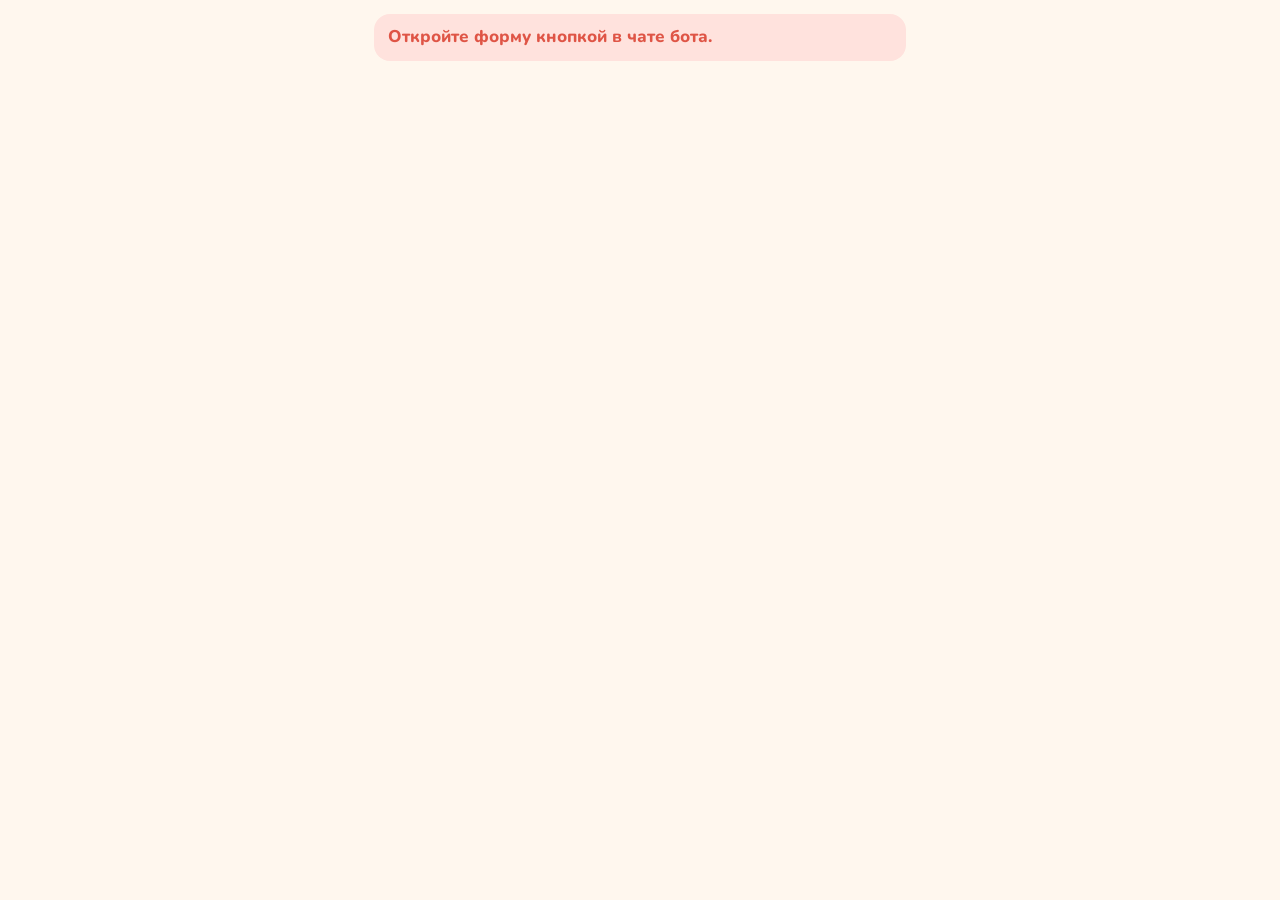
==== docs/app/index.html @ aac7a2fd "Publish the teacher app: fix .gitignore excluding docs/app The group app opened as GitHub Pages "404" ====
<!DOCTYPE html>
<html lang="ru">
<head>
  <meta charset="utf-8">
  <meta name="viewport" content="width=device-width, initial-scale=1, maximum-scale=1">
  <meta name="referrer" content="no-referrer">
  <meta name="robots" content="noindex">
  <title>Журнал группы</title>
  <link rel="preload" href="../assets/fonts/nunito-cyrillic-wght-normal.woff2" as="font" type="font/woff2" crossorigin>
  <link rel="stylesheet" href="../assets/style.css">
  <!-- common.js первым: он запоминает ссылку до того, как её увидит telegram-web-app.js -->
  <script src="../assets/common.js"></script>
  <script src="https://telegram.org/js/telegram-web-app.js"></script>
</head>
<body>
<div id="hubbar" class="hubbar hidden"><button type="button" id="hubback">← <span id="hubname"></span></button></div>
<main id="app"></main>
<!-- формы подключаются как части приложения (сами не запускаются) -->
<script>window.SB_HUB = true;</script>
<script src="../forms/attendance.js"></script>
<script src="../forms/weekly.js"></script>
<script src="../forms/exam.js"></script>
<script src="../forms/topic.js"></script>
<script src="app.js"></script>
</body>
</html>
---- docs/assets/style.css ----
/*
 * Стили всех форм — в одном файле.
 * Стиль: крупные «объёмные» кнопки, скруглённые карточки, тёплая светло-оранжевая палитра.
 * Все цвета и размеры — переменные ниже: их легко поменять под будущий дизайн из Figma.
 * Тёмная тема включается сама, если в Telegram тёмная тема.
 */

@font-face {
  font-family: "Nunito";
  src: url("fonts/nunito-cyrillic-wght-normal.woff2") format("woff2");
  font-weight: 200 1000;
  font-display: swap;
  unicode-range: U+0301, U+0400-045F, U+0490-0491, U+04B0-04B1, U+2116;
}
@font-face {
  font-family: "Nunito";
  src: url("fonts/nunito-latin-wght-normal.woff2") format("woff2");
  font-weight: 200 1000;
  font-display: swap;
  unicode-range: U+0000-00FF, U+0131, U+0152-0153, U+02BB-02BC, U+02C6, U+02DA, U+02DC, U+2000-206F, U+20AC, U+2122, U+2191, U+2193, U+2212;
}

:root {
  /* Палитра (светлая тема) */
  --bg: #fff7ee;
  --surface: #ffffff;
  --surface-2: #fff1e2;
  --line: #f2dfcb;
  --line-strong: #e6cbb0;
  --text: #3b2a1e;
  --muted: #9a8572;

  --accent: #ff9a3c;
  --accent-dark: #e5761a;
  --accent-soft: #ffe7cf;
  --accent-text: #ffffff;

  --ok: #4dba6a;      --ok-dark: #369552;      --ok-soft: #dcf4e2;
  --late: #ffc23d;    --late-dark: #dd9d12;    --late-soft: #fff1cc;
  --absent: #ff7a6b;  --absent-dark: #df5546;  --absent-soft: #ffe2dd;
  --excused: #5ab4f0; --excused-dark: #3a93cf; --excused-soft: #dbeffc;

  /* Формы и размеры */
  --radius: 16px;
  --radius-sm: 12px;
  --depth: 4px;               /* «толщина» объёмных кнопок */
  --tap: 54px;                /* минимальная высота кнопки — удобно пальцем */
  --font: "Nunito", -apple-system, "Segoe UI", Roboto, Arial, sans-serif;
  --size: 17px;
}

html[data-theme="dark"] {
  --bg: #1d1713;
  --surface: #29211b;
  --surface-2: #33291f;
  --line: #3e3128;
  --line-strong: #4d3d31;
  --text: #f8ede3;
  --muted: #b29e8b;
  --accent-dark: #c9630f;
  --accent-soft: #4a3220;
  --ok-soft: #1f3b27;
  --late-soft: #3f3418;
  --absent-soft: #43231f;
  --excused-soft: #1d3444;
}

* { box-sizing: border-box; -webkit-tap-highlight-color: transparent; }

html, body {
  margin: 0;
  padding: 0;
  background: var(--bg);
  color: var(--text);
  font-family: var(--font);
  font-size: var(--size);
  font-weight: 600;
  line-height: 1.35;
  -webkit-text-size-adjust: 100%;
}

main {
  max-width: 560px;
  margin: 0 auto;
  padding: 14px 14px 110px; /* снизу место под кнопку Telegram */
}

h1 { font-size: 24px; font-weight: 900; margin: 2px 0 4px; letter-spacing: -0.2px; }
h2 { font-size: 15px; font-weight: 800; margin: 20px 0 8px; color: var(--muted);
     text-transform: uppercase; letter-spacing: 0.6px; }
p { margin: 6px 0; }

.hint { color: var(--muted); font-size: 14px; font-weight: 600; }
.hidden { display: none !important; }
.ok { color: var(--ok-dark); }
.warn { color: var(--late-dark); }
.bad { color: var(--absent-dark); }

/* ---------- шапка ---------- */
.topbar { display: flex; align-items: center; gap: 10px; margin-bottom: 12px; }
.topbar .grow { flex: 1; min-width: 0; }
.group-chip {
  display: inline-flex; align-items: center; gap: 6px;
  padding: 4px 12px; border-radius: 999px;
  background: var(--accent-soft); color: var(--accent-dark);
  font-weight: 800; font-size: 14px;
}
.icon-btn {
  width: 44px; height: 44px; flex: none;
  border: 2px solid var(--line); border-bottom-width: var(--depth); border-radius: var(--radius-sm);
  background: var(--surface); color: var(--muted);
  font: inherit; font-size: 22px; font-weight: 900; cursor: pointer;
}
.icon-btn:active { transform: translateY(2px); border-bottom-width: 2px; }

/* ---------- полоса прогресса ---------- */
.progress {
  position: relative; height: 16px; border-radius: 999px;
  background: var(--line); overflow: hidden;
}
.progress > span {
  position: absolute; left: 0; top: 0; bottom: 0;
  border-radius: 999px; background: var(--accent);
  transition: width 0.35s ease;
}
.progress > span::after { /* блик сверху полосы */
  content: ""; position: absolute; left: 8px; right: 8px; top: 4px; height: 4px;
  border-radius: 999px; background: rgba(255, 255, 255, 0.35);
}
.progress-label { display: flex; justify-content: space-between; font-size: 14px; color: var(--muted);
                  font-weight: 800; margin: 6px 2px 0; }

/* ---------- карточки ---------- */
.card {
  background: var(--surface);
  border: 2px solid var(--line); border-bottom-width: var(--depth);
  border-radius: var(--radius);
  padding: 14px;
  margin-bottom: 10px;
}
.card.soft { background: var(--surface-2); }
.row { display: flex; justify-content: space-between; align-items: center; gap: 8px;
       padding: 6px 0; border-bottom: 2px solid var(--line); }
.row:last-child { border-bottom: 0; }
.row .label { flex: 1; }
.row .value { text-align: right; font-weight: 800; }

/* ---------- объёмные кнопки ---------- */
.btn {
  display: flex; align-items: center; justify-content: center; gap: 8px;
  width: 100%; min-height: var(--tap);
  padding: 10px 16px;
  border: 0; border-bottom: var(--depth) solid var(--accent-dark); border-radius: var(--radius);
  background: var(--accent); color: var(--accent-text);
  font: inherit; font-weight: 900; font-size: 16px; letter-spacing: 0.6px; text-transform: uppercase;
  cursor: pointer; transition: transform 0.06s;
}
.btn:active { transform: translateY(2px); border-bottom-width: 2px; margin-bottom: 2px; }
.btn.ghost {
  background: var(--surface); color: var(--accent-dark);
  border: 2px solid var(--line); border-bottom-width: var(--depth);
}
.btn.small { min-height: 42px; font-size: 14px; width: auto; padding: 6px 14px; }
.btn[disabled] { background: var(--line); border-bottom-color: var(--line-strong); color: var(--muted); }

/* ---------- выбор (вариант ответа, ученик, дата) ---------- */
.choice {
  display: flex; align-items: center; gap: 12px;
  width: 100%; min-height: var(--tap);
  padding: 10px 14px; margin-bottom: 10px;
  background: var(--surface); color: var(--text);
  border: 2px solid var(--line); border-bottom-width: var(--depth); border-radius: var(--radius);
  font: inherit; text-align: left; cursor: pointer;
  transition: transform 0.06s, background 0.15s, border-color 0.15s;
}
.choice:active { transform: translateY(2px); border-bottom-width: 2px; margin-bottom: 12px; }
a.choice { text-decoration: none; }
.choice.selected {
  background: var(--accent-soft); border-color: var(--accent); border-bottom-color: var(--accent-dark);
  color: var(--text);
}
.choice .grow { flex: 1; min-width: 0; }
.choice .sub { display: block; font-size: 13px; color: var(--muted); font-weight: 700; }
.choice.missing { animation: shake 0.35s; border-color: var(--absent); }

/* «сигнал» 0–3: четыре столбика разной высоты */
.bars { display: inline-flex; align-items: flex-end; gap: 3px; height: 22px; flex: none; }
.bars i { display: block; width: 6px; border-radius: 3px; background: var(--line-strong); }
.bars i:nth-child(1) { height: 7px; } .bars i:nth-child(2) { height: 12px; }
.bars i:nth-child(3) { height: 17px; } .bars i:nth-child(4) { height: 22px; }
.bars.v0 i:nth-child(-n+1), .bars.v1 i:nth-child(-n+2),
.bars.v2 i:nth-child(-n+3), .bars.v3 i:nth-child(-n+4) { background: var(--accent); }

/* аватар с первой буквой имени */
.avatar {
  width: 40px; height: 40px; flex: none; border-radius: 50%;
  display: flex; align-items: center; justify-content: center;
  font-weight: 900; font-size: 18px; color: #fff;
  border-bottom: 3px solid rgba(0, 0, 0, 0.15);
}

/* пилюля статуса */
.pill {
  flex: none; display: inline-flex; align-items: center; justify-content: center;
  min-width: 108px; padding: 7px 10px; border-radius: 999px;
  font-size: 13px; font-weight: 900; letter-spacing: 0.3px; text-transform: uppercase;
  border-bottom: 3px solid transparent;
}
.pill.present { background: var(--ok); border-bottom-color: var(--ok-dark); color: #fff; }
.pill.late    { background: var(--late); border-bottom-color: var(--late-dark); color: #4a3500; }
.pill.absent  { background: var(--absent); border-bottom-color: var(--absent-dark); color: #fff; }
.pill.excused { background: var(--excused); border-bottom-color: var(--excused-dark); color: #fff; }
.pill.done    { background: var(--ok-soft); color: var(--ok-dark); min-width: 0; }
.pill.saved   { background: var(--surface-2); color: var(--muted); min-width: 0; }
.pill.empty   { background: transparent; color: var(--muted); min-width: 0; border: 2px dashed var(--line-strong); }

.student.present { border-color: var(--line); }
.student.late    { background: var(--late-soft); }
.student.absent  { background: var(--absent-soft); }
.student.excused { background: var(--excused-soft); }

/* ---------- даты ---------- */
.dates { display: flex; gap: 8px; overflow-x: auto; padding: 2px 2px 8px; margin: 0 -2px;
         scrollbar-width: none; }
.dates::-webkit-scrollbar { display: none; }
.date {
  flex: none; min-width: 64px; padding: 8px 6px 6px;
  border: 2px solid var(--line); border-bottom-width: var(--depth); border-radius: var(--radius-sm);
  background: var(--surface); color: var(--text); font: inherit; text-align: center; cursor: pointer;
}
.date b { display: block; font-size: 20px; font-weight: 900; }
.date small { display: block; font-size: 11px; color: var(--muted); font-weight: 800; text-transform: uppercase; }
.date .dot { display: block; height: 6px; margin-top: 3px; }
.date .dot::after { content: ""; display: inline-block; width: 6px; height: 6px; border-radius: 50%;
                    background: transparent; }
.date.lesson .dot::after { background: var(--accent); }
.date.saved .dot::after { background: var(--ok); }
.date.selected { background: var(--accent); border-color: var(--accent); border-bottom-color: var(--accent-dark);
                 color: #fff; }
.date.selected small { color: rgba(255, 255, 255, 0.85); }
.date.selected .dot::after { background: #fff; }

/* ---------- сегменты (переключатель недели) ---------- */
.segments { display: flex; gap: 8px; }
.segments .choice { margin-bottom: 0; justify-content: center; text-align: center; padding: 8px; }
.segments .choice .sub { text-align: center; }

/* ---------- плитки-счётчики ---------- */
.stats { display: grid; grid-template-columns: repeat(4, 1fr); gap: 6px; margin: 10px 0; }
.stat { border-radius: var(--radius-sm); padding: 8px 4px; text-align: center; border-bottom: 3px solid transparent; }
.stat b { display: block; font-size: 22px; font-weight: 900; }
.stat small { display: block; font-size: 11px; font-weight: 800; text-transform: uppercase; letter-spacing: 0.3px; }
.stat.present { background: var(--ok-soft); color: var(--ok-dark); border-bottom-color: var(--ok); }
.stat.late    { background: var(--late-soft); color: var(--late-dark); border-bottom-color: var(--late); }
.stat.absent  { background: var(--absent-soft); color: var(--absent-dark); border-bottom-color: var(--absent); }
.stat.excused { background: var(--excused-soft); color: var(--excused-dark); border-bottom-color: var(--excused); }

/* ---------- фразы и комментарий ---------- */
.chips { display: flex; flex-wrap: wrap; gap: 8px; margin: 8px 0; }
.chip {
  padding: 8px 12px; border-radius: 999px;
  border: 2px solid var(--line); border-bottom-width: 3px;
  background: var(--surface); color: var(--text);
  font: inherit; font-size: 14px; font-weight: 800; cursor: pointer;
}
.chip:active { transform: translateY(1px); }
textarea, input[type="text"] {
  width: 100%; min-height: 84px; resize: vertical;
  padding: 12px; border-radius: var(--radius);
  border: 2px solid var(--line); background: var(--surface); color: var(--text);
  font: inherit; font-weight: 600;
}
input[type="text"] { min-height: var(--tap); }
textarea:focus, input:focus { outline: none; border-color: var(--accent); }
.counter-line { display: flex; justify-content: space-between; font-size: 13px; color: var(--muted);
                font-weight: 800; margin-top: 4px; }

/* ---------- вопрос ---------- */
.question { margin-top: 18px; }
.question h3 { font-size: 18px; font-weight: 900; margin: 0 0 8px; display: flex; align-items: center; gap: 8px; }
.question h3 .num {
  width: 28px; height: 28px; border-radius: 50%; flex: none;
  display: inline-flex; align-items: center; justify-content: center;
  background: var(--accent-soft); color: var(--accent-dark); font-size: 14px;
}
.badge { display: inline-block; padding: 2px 8px; border-radius: 8px; font-size: 12px; font-weight: 900;
         background: var(--surface-2); color: var(--muted); text-transform: uppercase; }

.student-head { display: flex; align-items: center; gap: 12px; margin: 14px 0 4px; }
.student-head .avatar { width: 56px; height: 56px; font-size: 26px; }
.student-name { font-size: 26px; font-weight: 900; line-height: 1.1; }

/* ---------- всплывающая похвала / ошибки ---------- */
.toast {
  position: fixed; left: 12px; right: 12px; bottom: 16px; z-index: 10;
  max-width: 536px; margin: 0 auto;
  padding: 14px 16px; border-radius: var(--radius);
  background: var(--ok-soft); color: var(--ok-dark);
  border: 2px solid var(--ok); border-bottom-width: var(--depth);
  font-weight: 900; text-align: center;
  animation: pop 0.25s ease-out;
}
.toast.bad { background: var(--absent-soft); color: var(--absent-dark); border-color: var(--absent); }
.error-box { background: var(--absent-soft); color: var(--absent-dark); border-radius: var(--radius);
             padding: 12px 14px; margin-bottom: 10px; font-weight: 800; }

/* кнопка «Сохранить», если форма открыта не в Telegram (просмотр/демо) */
.save-bar { position: fixed; left: 0; right: 0; bottom: 0; padding: 10px 14px 14px;
            background: linear-gradient(transparent, var(--bg) 30%); z-index: 5; }
.save-bar .btn { max-width: 532px; margin: 0 auto; }

/* старый класс тестовой формы этапа 0 */
.counter { position: sticky; bottom: 0; padding: 10px 12px; background: var(--bg);
           border-top: 2px solid var(--line); font-size: 15px; }

@keyframes pop { from { transform: scale(0.9); opacity: 0; } to { transform: scale(1); opacity: 1; } }
@keyframes shake {
  0%, 100% { transform: translateX(0); } 25% { transform: translateX(-6px); } 75% { transform: translateX(6px); }
}

/* ================= приложение группы (app/) ================= */
.hero {
  position: relative; overflow: hidden;
  padding: 18px 16px 16px; margin-bottom: 14px;
  border-radius: 22px; border-bottom: var(--depth) solid var(--accent-dark);
  background: linear-gradient(135deg, #ffb25c 0%, var(--accent) 60%, #ff8a2a 100%);
  color: #fff;
}
.hero::after { /* мягкий блик */
  content: ""; position: absolute; right: -40px; top: -40px; width: 160px; height: 160px;
  border-radius: 50%; background: rgba(255, 255, 255, 0.16);
}
.hero small { display: block; font-size: 13px; font-weight: 800; opacity: 0.9; text-transform: uppercase;
              letter-spacing: 0.6px; }
.hero .title { font-size: 34px; font-weight: 900; line-height: 1.05; margin: 2px 0 6px; }
.hero .line { font-size: 15px; font-weight: 700; opacity: 0.95; }
.hero .progress { background: rgba(255, 255, 255, 0.35); margin-top: 12px; }
.hero .progress > span { background: #fff; }
.hero .progress > span::after { background: rgba(255, 154, 60, 0.35); }
.hero .progress-label { color: #fff; opacity: 0.95; }

.tiles { display: grid; grid-template-columns: repeat(2, minmax(0, 1fr)); gap: 10px; }
.tile .text { display: flex; flex-direction: column; gap: 2px; min-width: 0; overflow-wrap: anywhere; }
.tile {
  position: relative; display: flex; flex-direction: column; align-items: flex-start; gap: 4px;
  min-height: 112px; padding: 14px;
  background: var(--surface); color: var(--text);
  border: 2px solid var(--line); border-bottom-width: var(--depth); border-radius: 20px;
  font: inherit; text-align: left; cursor: pointer;
  transition: transform 0.06s;
}
.tile:active { transform: translateY(2px); border-bottom-width: 2px; }
.tile .icon {
  width: 44px; height: 44px; border-radius: 14px; display: flex; align-items: center; justify-content: center;
  font-size: 24px; background: var(--accent-soft); margin-bottom: 4px;
}
.tile b { font-size: 16px; font-weight: 900; line-height: 1.15; }
.tile span.sub { font-size: 13px; color: var(--muted); font-weight: 700; }
.tile.wide { grid-column: span 2; min-height: 0; flex-direction: row; align-items: center; gap: 12px; }
.tile.wide .icon { margin-bottom: 0; }
.tile .count {
  position: absolute; top: 10px; right: 10px; min-width: 26px; height: 26px; padding: 0 8px;
  border-radius: 13px; background: var(--absent); color: #fff; font-size: 14px; font-weight: 900;
  display: flex; align-items: center; justify-content: center; border-bottom: 2px solid var(--absent-dark);
}
.tile.disabled { opacity: 0.5; }

.mark { width: 30px; height: 30px; flex: none; border-radius: 10px; border: 2px solid var(--line-strong);
        display: flex; align-items: center; justify-content: center; font-weight: 900; color: #fff; }
.choice.selected .mark { background: var(--ok); border-color: var(--ok-dark); }

.hubbar { max-width: 560px; margin: 0 auto; padding: 10px 14px 0; }
.hubbar button {
  border: 0; background: var(--accent-soft); color: var(--accent-dark);
  padding: 8px 14px; border-radius: 999px; font: inherit; font-weight: 900; font-size: 14px; cursor: pointer;
}
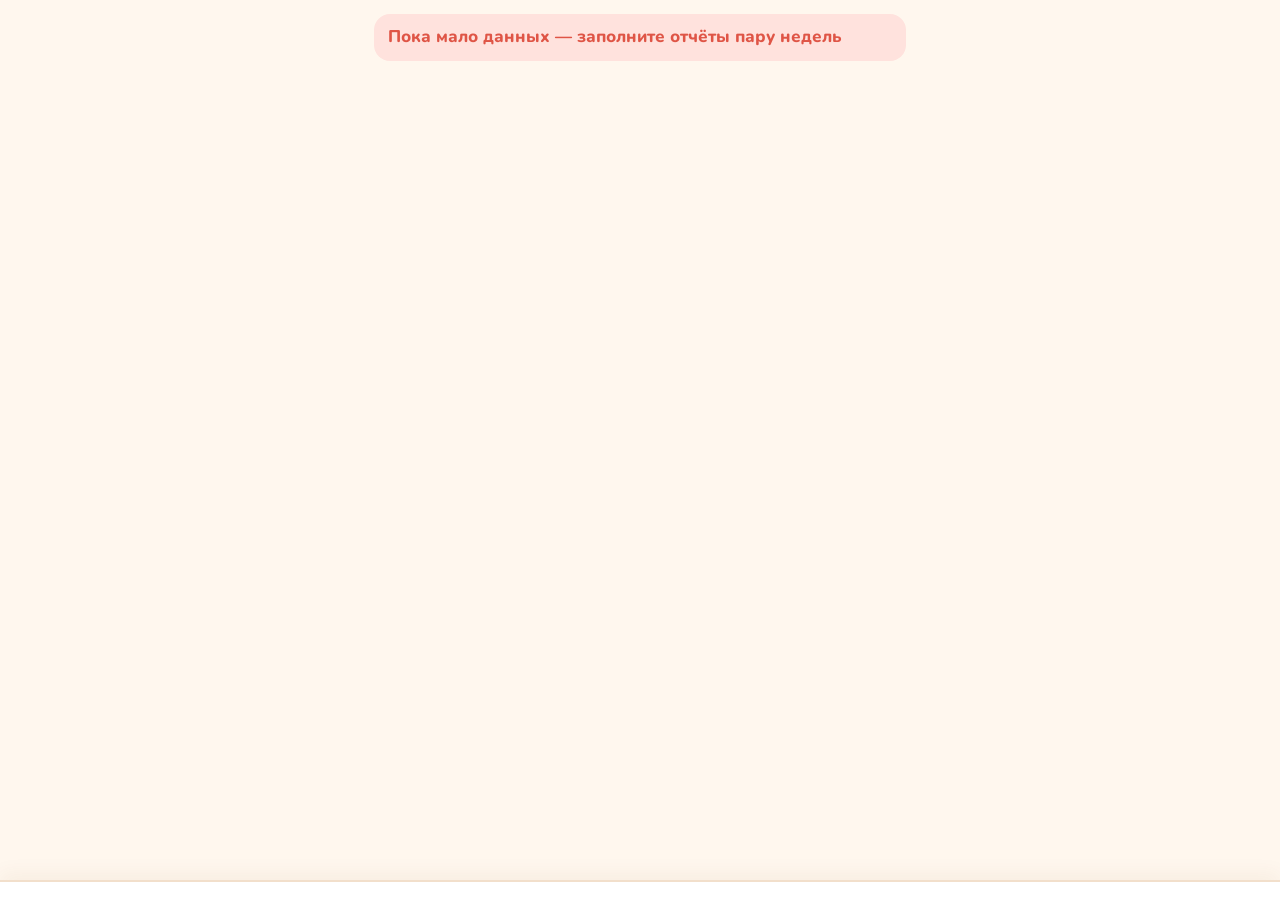
==== commit f7eb4cd6: "Version 2.0: new teacher app, owner panel, math map, detailed parent card Teacher app "Group journal" ====
--- a/docs/app/index.html
+++ b/docs/app/index.html
@@ -12,9 +12,10 @@
   <script src="../assets/common.js"></script>
   <script src="https://telegram.org/js/telegram-web-app.js"></script>
 </head>
-<body>
+<body class="with-tabs">
 <div id="hubbar" class="hubbar hidden"><button type="button" id="hubback">← <span id="hubname"></span></button></div>
 <main id="app"></main>
+<nav id="tabbar" class="tabbar"></nav>
 <!-- формы подключаются как части приложения (сами не запускаются) -->
 <script>window.SB_HUB = true;</script>
 <script src="../forms/attendance.js"></script>
--- a/docs/assets/style.css
+++ b/docs/assets/style.css
@@ -306,7 +306,7 @@
 
 /* кнопка «Сохранить», если форма открыта не в Telegram (просмотр/демо) */
 .save-bar { position: fixed; left: 0; right: 0; bottom: 0; padding: 10px 14px 14px;
-            background: linear-gradient(transparent, var(--bg) 30%); z-index: 5; }
+            background: linear-gradient(transparent, var(--bg) 30%); z-index: 9; }
 .save-bar .btn { max-width: 532px; margin: 0 auto; }
 
 /* старый класс тестовой формы этапа 0 */
@@ -318,59 +318,410 @@
   0%, 100% { transform: translateX(0); } 25% { transform: translateX(-6px); } 75% { transform: translateX(6px); }
 }
 
-/* ================= приложение группы (app/) ================= */
-.hero {
-  position: relative; overflow: hidden;
-  padding: 18px 16px 16px; margin-bottom: 14px;
-  border-radius: 22px; border-bottom: var(--depth) solid var(--accent-dark);
-  background: linear-gradient(135deg, #ffb25c 0%, var(--accent) 60%, #ff8a2a 100%);
-  color: #fff;
-}
-.hero::after { /* мягкий блик */
-  content: ""; position: absolute; right: -40px; top: -40px; width: 160px; height: 160px;
-  border-radius: 50%; background: rgba(255, 255, 255, 0.16);
-}
-.hero small { display: block; font-size: 13px; font-weight: 800; opacity: 0.9; text-transform: uppercase;
-              letter-spacing: 0.6px; }
-.hero .title { font-size: 34px; font-weight: 900; line-height: 1.05; margin: 2px 0 6px; }
-.hero .line { font-size: 15px; font-weight: 700; opacity: 0.95; }
-.hero .progress { background: rgba(255, 255, 255, 0.35); margin-top: 12px; }
-.hero .progress > span { background: #fff; }
-.hero .progress > span::after { background: rgba(255, 154, 60, 0.35); }
-.hero .progress-label { color: #fff; opacity: 0.95; }
-
-.tiles { display: grid; grid-template-columns: repeat(2, minmax(0, 1fr)); gap: 10px; }
-.tile .text { display: flex; flex-direction: column; gap: 2px; min-width: 0; overflow-wrap: anywhere; }
-.tile {
-  position: relative; display: flex; flex-direction: column; align-items: flex-start; gap: 4px;
-  min-height: 112px; padding: 14px;
-  background: var(--surface); color: var(--text);
-  border: 2px solid var(--line); border-bottom-width: var(--depth); border-radius: 20px;
-  font: inherit; text-align: left; cursor: pointer;
-  transition: transform 0.06s;
-}
-.tile:active { transform: translateY(2px); border-bottom-width: 2px; }
-.tile .icon {
-  width: 44px; height: 44px; border-radius: 14px; display: flex; align-items: center; justify-content: center;
-  font-size: 24px; background: var(--accent-soft); margin-bottom: 4px;
-}
-.tile b { font-size: 16px; font-weight: 900; line-height: 1.15; }
-.tile span.sub { font-size: 13px; color: var(--muted); font-weight: 700; }
-.tile.wide { grid-column: span 2; min-height: 0; flex-direction: row; align-items: center; gap: 12px; }
-.tile.wide .icon { margin-bottom: 0; }
-.tile .count {
-  position: absolute; top: 10px; right: 10px; min-width: 26px; height: 26px; padding: 0 8px;
-  border-radius: 13px; background: var(--absent); color: #fff; font-size: 14px; font-weight: 900;
-  display: flex; align-items: center; justify-content: center; border-bottom: 2px solid var(--absent-dark);
-}
-.tile.disabled { opacity: 0.5; }
-
-.mark { width: 30px; height: 30px; flex: none; border-radius: 10px; border: 2px solid var(--line-strong);
-        display: flex; align-items: center; justify-content: center; font-weight: 900; color: #fff; }
-.choice.selected .mark { background: var(--ok); border-color: var(--ok-dark); }
+/* ================= приложение группы (app/) и панель центра (owner/) ================= */
+
+/* ---------- появление экранов и элементов ---------- */
+.screen { animation: screenIn 0.32s cubic-bezier(.2,.8,.2,1); }
+.rise { animation: rise 0.42s cubic-bezier(.2,.8,.2,1) both; }
+@keyframes screenIn { from { opacity: 0; transform: translateY(10px); } to { opacity: 1; transform: none; } }
+@keyframes rise { from { opacity: 0; transform: translateY(14px) scale(0.98); } to { opacity: 1; transform: none; } }
+@keyframes bob { 0%, 100% { transform: translateY(0); } 50% { transform: translateY(-4px); } }
+@keyframes blink { 0%, 92%, 100% { transform: scaleY(1); } 95% { transform: scaleY(0.1); } }
+@keyframes pulse { 0% { transform: scale(1); opacity: 0.55; } 100% { transform: scale(1.75); opacity: 0; } }
+@keyframes wiggle { 0%, 100% { transform: rotate(0); } 25% { transform: rotate(-8deg); } 75% { transform: rotate(8deg); } }
+@keyframes pop2 { 0% { transform: scale(0.6); } 60% { transform: scale(1.12); } 100% { transform: scale(1); } }
+@keyframes shimmer { from { background-position: -200px 0; } to { background-position: 200px 0; } }
+@media (prefers-reduced-motion: reduce) {
+  *, *::before, *::after { animation: none !important; transition: none !important; }
+}
+
+.center { text-align: center; }
+.grow { flex: 1; min-width: 0; }
+.footer { margin-top: 18px; }
+.link { border: 0; background: none; color: var(--accent-dark); font: inherit; font-weight: 900; font-size: 14px;
+        cursor: pointer; padding: 4px 0; }
+.h2row { display: flex; align-items: baseline; justify-content: space-between; }
+.h2row h2 { margin-bottom: 8px; }
+.empty-state { text-align: center; color: var(--muted); font-weight: 800; padding: 22px 10px;
+               border: 2px dashed var(--line-strong); border-radius: var(--radius); margin: 8px 0; }
+
+/* ---------- нижнее меню ---------- */
+body.with-tabs main { padding-bottom: 96px; }
+.tabbar {
+  position: fixed; left: 0; right: 0; bottom: 0; z-index: 8;
+  display: flex; justify-content: center; gap: 4px;
+  padding: 8px 10px calc(10px + env(safe-area-inset-bottom));
+  background: var(--surface); border-top: 2px solid var(--line);
+  box-shadow: 0 -6px 20px rgba(120, 70, 20, 0.06);
+}
+.tab {
+  position: relative; flex: 1; max-width: 130px;
+  display: flex; flex-direction: column; align-items: center; gap: 2px;
+  padding: 6px 4px; border: 0; border-radius: 16px; background: transparent;
+  color: var(--muted); font: inherit; font-size: 12px; font-weight: 900; cursor: pointer;
+  transition: background 0.2s, color 0.2s;
+}
+.tab-icon { font-size: 22px; line-height: 1; filter: grayscale(0.7); opacity: 0.75; transition: transform 0.25s; }
+.tab.active { background: var(--accent-soft); color: var(--accent-dark); }
+.tab.active .tab-icon { filter: none; opacity: 1; animation: pop2 0.35s; }
+.tab-dot { position: absolute; top: 2px; right: 18%; min-width: 18px; height: 18px; padding: 0 5px;
+           border-radius: 9px; background: var(--absent); color: #fff; font-size: 11px;
+           display: flex; align-items: center; justify-content: center; }
 
 .hubbar { max-width: 560px; margin: 0 auto; padding: 10px 14px 0; }
 .hubbar button {
   border: 0; background: var(--accent-soft); color: var(--accent-dark);
   padding: 8px 14px; border-radius: 999px; font: inherit; font-weight: 900; font-size: 14px; cursor: pointer;
 }
+
+/* ---------- шапка группы ---------- */
+.hero2 {
+  position: relative; overflow: hidden; display: flex; gap: 10px; align-items: center;
+  padding: 18px 16px; margin-bottom: 14px; border-radius: 26px;
+  border-bottom: 5px solid var(--accent-dark);
+  background: radial-gradient(circle at 85% 15%, rgba(255,255,255,0.28) 0 60px, transparent 61px),
+              radial-gradient(circle at 8% 110%, rgba(255,255,255,0.16) 0 70px, transparent 71px),
+              linear-gradient(135deg, #ffb75e 0%, var(--accent) 55%, #ff8424 100%);
+  color: #fff;
+}
+.hero-left { flex: 1; min-width: 0; }
+.hero2 small { display: block; font-size: 13px; font-weight: 900; opacity: 0.92; text-transform: uppercase; letter-spacing: 0.7px; }
+.hero2 .title { font-size: 38px; font-weight: 1000; line-height: 1; margin: 2px 0 10px; letter-spacing: -0.5px;
+                text-shadow: 0 2px 0 rgba(160, 70, 0, 0.25); }
+.hero-chips { display: flex; flex-wrap: wrap; gap: 6px; }
+.hchip { padding: 4px 10px; border-radius: 999px; background: rgba(255,255,255,0.22); font-size: 13px; font-weight: 900;
+         white-space: nowrap; }
+.hchip.exam.soon { background: #fff; color: var(--accent-dark); animation: wiggle 1.4s 0.6s 2; }
+.hchip.fire { background: rgba(255, 70, 20, 0.28); }
+.week-segs { display: flex; align-items: center; gap: 4px; margin-top: 12px; }
+.week-segs i { flex: 1; height: 8px; border-radius: 4px; background: rgba(255,255,255,0.3); }
+.week-segs i.on { background: #fff; }
+.week-segs i.now { background: #fff; box-shadow: 0 0 0 3px rgba(255,255,255,0.35); }
+.week-segs .flag { font-size: 14px; }
+
+.ring { position: relative; display: inline-flex; align-items: center; justify-content: center; flex: none; }
+.ring svg { position: absolute; inset: 0; }
+.ring .ring-bg { stroke: var(--line); }
+.ring .ring-fg { stroke: var(--accent); transition: stroke-dashoffset 1s cubic-bezier(.2,.8,.2,1); }
+.hero-ring .ring-bg { stroke: rgba(255,255,255,0.3); }
+.hero-ring .ring-fg { stroke: #fff; }
+.ring-mid { position: relative; display: flex; flex-direction: column; align-items: center; line-height: 1; }
+.ring-mid b { font-size: 28px; font-weight: 1000; }
+.ring-mid small { font-size: 12px; font-weight: 900; opacity: 0.9; text-transform: none; letter-spacing: 0; }
+.ring-cap { position: absolute; bottom: -18px; left: 50%; transform: translateX(-50%); white-space: nowrap;
+            font-size: 11px; font-weight: 900; opacity: 0.9; }
+.hero-ring { margin-bottom: 14px; }
+
+/* ---------- маскот ---------- */
+.mascot { display: inline-block; flex: none; }
+.mascot svg { overflow: visible; display: block; }
+.mascot .m-body { animation: bob 2.6s ease-in-out infinite; transform-origin: 50% 90%; }
+.mascot .m-skin { fill: #ff9a3c; }
+.mascot .m-shine { fill: url(#none); fill: rgba(255,255,255,0); stroke: rgba(255,255,255,0.35); stroke-width: 4;
+                   stroke-dasharray: 30 200; stroke-dashoffset: -150; }
+.mascot .m-leaf { fill: #4dba6a; }
+.mascot .m-cheek { fill: #ff7a6b; opacity: 0.45; }
+.mascot .m-eye { fill: #fff; }
+.mascot .m-pupil { fill: #3b2a1e; }
+.mascot .m-eyes { animation: blink 4s infinite; transform-origin: 50% 50px; }
+.mascot .m-mouth { fill: none; stroke: #3b2a1e; stroke-width: 4; stroke-linecap: round; }
+.mascot .m-mouth.open { fill: #7a2e12; stroke-width: 3; }
+.mascot .m-shadow { fill: rgba(0,0,0,0.08); }
+.mascot.mood-party .m-body { animation: bob 0.9s ease-in-out infinite; }
+.mascot.mood-worried .m-skin { fill: #ffad5c; }
+
+/* ---------- следующий шаг ---------- */
+.mission {
+  padding: 14px; margin-bottom: 6px; border-radius: 22px;
+  background: var(--surface); border: 2px solid var(--line); border-bottom-width: 5px;
+}
+.mission-top { display: flex; align-items: center; gap: 12px; margin-bottom: 12px; }
+.mission-top .grow { display: flex; flex-direction: column; gap: 2px; min-width: 0; }
+.mission small { font-size: 12px; font-weight: 900; color: var(--accent-dark); text-transform: uppercase; letter-spacing: 0.7px; }
+.mission b { font-size: 19px; font-weight: 1000; line-height: 1.15; }
+.mission span { font-size: 14px; color: var(--muted); font-weight: 700; }
+.mission .btn { animation: none; }
+.mission:only-child, .mission:not(:has(.btn)) .mission-top { margin-bottom: 0; }
+
+/* ---------- быстрые действия ---------- */
+.quick { display: grid; grid-template-columns: repeat(3, minmax(0, 1fr)); gap: 10px; }
+.qtile {
+  position: relative; display: flex; flex-direction: column; align-items: center; text-align: center; gap: 3px;
+  padding: 12px 6px 10px; min-height: 108px;
+  background: var(--surface); color: var(--text);
+  border: 2px solid var(--line); border-bottom-width: 5px; border-radius: 20px;
+  font: inherit; cursor: pointer; transition: transform 0.08s;
+}
+.qtile:active { transform: translateY(3px); border-bottom-width: 2px; margin-top: 3px; min-height: 105px; }
+.qtile b { font-size: 14px; font-weight: 900; line-height: 1.1; }
+.qtile .sub { font-size: 12px; color: var(--muted); font-weight: 800; line-height: 1.15;
+              display: -webkit-box; -webkit-line-clamp: 2; -webkit-box-orient: vertical; overflow: hidden; }
+.qicon { width: 46px; height: 46px; border-radius: 16px; display: flex; align-items: center; justify-content: center;
+         font-size: 25px; margin-bottom: 4px; border-bottom: 3px solid rgba(0,0,0,0.08); }
+.qtile.orange .qicon { background: #ffe2c4; }
+.qtile.blue .qicon { background: #dbeffc; }
+.qtile.green .qicon { background: #dcf4e2; }
+.qtile.pink .qicon { background: #ffe0ec; }
+.qtile.yellow .qicon { background: #fff1cc; }
+.qtile.teal .qicon { background: #d6f5f1; }
+html[data-theme="dark"] .qicon { background: var(--surface-2) !important; }
+.qtile:hover .qicon { animation: wiggle 0.4s; }
+.qtile .count, .tile .count {
+  position: absolute; top: 8px; right: 8px; min-width: 22px; height: 22px; padding: 0 6px;
+  border-radius: 11px; background: var(--absent); color: #fff; font-size: 12px; font-weight: 900;
+  display: flex; align-items: center; justify-content: center; border-bottom: 2px solid var(--absent-dark);
+  animation: pop2 0.4s 0.4s both;
+}
+
+/* ---------- строки подсказок ---------- */
+.hintrow {
+  display: flex; align-items: center; gap: 10px; width: 100%; padding: 10px 12px; margin-bottom: 8px;
+  border-radius: var(--radius); border: 2px solid var(--line); border-bottom-width: 4px;
+  background: var(--surface); color: var(--text); font: inherit; text-align: left; cursor: pointer;
+}
+.hintrow.bad { border-left: 6px solid var(--late); }
+.hintrow.good { border-left: 6px solid var(--ok); }
+.hintrow .grow { display: flex; flex-direction: column; min-width: 0; }
+.hintrow b { font-size: 15px; font-weight: 900; }
+.hintrow .sub { font-size: 13px; color: var(--muted); font-weight: 700; }
+.hint-icon { font-size: 20px; }
+.hint-choice.good { border-left: 6px solid var(--ok); }
+
+/* ---------- вкладки: заголовок, фильтры ---------- */
+.tabhead { display: flex; align-items: center; justify-content: space-between; gap: 8px; margin: 4px 0 10px; }
+.tabhead h1 { font-size: 28px; font-weight: 1000; margin: 0; }
+.subbar { display: flex; align-items: center; gap: 10px; margin-bottom: 12px; }
+.subbar h1 { margin: 0; font-size: 22px; overflow: hidden; text-overflow: ellipsis; white-space: nowrap; }
+.filters { display: flex; gap: 8px; overflow-x: auto; margin: 0 -14px 12px; padding: 2px 14px 6px; scrollbar-width: none; }
+.filters::-webkit-scrollbar { display: none; }
+.fchip { flex: none; padding: 8px 14px; border-radius: 999px; border: 2px solid var(--line); border-bottom-width: 3px;
+         background: var(--surface); color: var(--muted); font: inherit; font-size: 14px; font-weight: 900; cursor: pointer; }
+.fchip.on { background: var(--text); border-color: var(--text); color: var(--bg); }
+
+/* ---------- список учеников ---------- */
+.srow {
+  display: flex; align-items: center; gap: 12px; width: 100%; padding: 10px 12px; margin-bottom: 10px;
+  background: var(--surface); color: var(--text); border: 2px solid var(--line); border-bottom-width: 4px;
+  border-radius: 20px; font: inherit; text-align: left; cursor: pointer; transition: transform 0.08s;
+}
+.srow:active { transform: translateY(2px); }
+.srow .grow { display: flex; flex-direction: column; gap: 4px; min-width: 0; }
+.srow b { font-size: 16px; font-weight: 900; }
+.meta { display: flex; flex-wrap: wrap; gap: 4px; }
+.mini-chip { padding: 2px 8px; border-radius: 8px; background: var(--surface-2); color: var(--muted);
+             font-size: 12px; font-weight: 900; white-space: nowrap; }
+.mini-chip.ok { background: var(--ok-soft); color: var(--ok-dark); }
+.mini-chip.todo { background: transparent; border: 1.5px dashed var(--line-strong); }
+.mini-chip.warn { background: var(--late-soft); color: var(--late-dark); }
+.mini-chip.star { background: #fff1cc; color: #a77300; }
+.sright { display: flex; flex-direction: column; align-items: flex-end; gap: 2px; flex: none; }
+.sright small { font-size: 13px; font-weight: 1000; color: var(--text); }
+.spark .spark-line { stroke: var(--accent); }
+.spark .spark-dot { fill: var(--accent-dark); }
+
+.lvl-avatar { position: relative; flex: none; display: inline-flex; }
+.lvl-ring .avatar { width: calc(100% - 12px); height: calc(100% - 12px); font-size: 40%; border-bottom-width: 2px; }
+.lvl-ring.lvhi .ring-fg { stroke: var(--ok); }
+.lvl-ring.lvmid .ring-fg { stroke: var(--accent); }
+.lvl-ring.lvlo .ring-fg { stroke: var(--absent); }
+.star-badge { position: absolute; right: -4px; bottom: -2px; font-size: 18px; animation: pop2 0.5s 0.3s both; }
+
+/* ---------- профиль ---------- */
+.phead { display: flex; align-items: center; gap: 16px; margin: 4px 0 14px; }
+.phead .grow { display: flex; flex-direction: column; gap: 6px; }
+.pbig { display: flex; align-items: baseline; gap: 8px; }
+.pbig b { font-size: 40px; font-weight: 1000; line-height: 1; }
+.pbig span { color: var(--muted); font-weight: 900; }
+.ctitle { margin: 0 0 10px; font-size: 15px; font-weight: 900; color: var(--muted); text-transform: uppercase; letter-spacing: 0.5px; }
+.metric { display: flex; align-items: center; gap: 10px; padding: 7px 0; border-bottom: 2px solid var(--line); }
+.metric:last-child { border-bottom: 0; }
+.metric .grow { display: flex; flex-direction: column; min-width: 0; }
+.metric b { font-size: 15px; font-weight: 900; }
+.metric small { font-size: 12px; color: var(--muted); font-weight: 700; }
+.seg3 { display: flex; gap: 4px; flex: none; }
+.seg3 i { width: 26px; height: 12px; border-radius: 6px; background: var(--line); }
+.seg3 i.on { background: var(--accent); }
+.station-card { display: flex; flex-direction: column; gap: 4px; }
+.station-card b { font-size: 18px; font-weight: 1000; }
+.station-card .btn { margin-top: 10px; }
+.profile > .btn { margin-top: 6px; }
+
+/* столбики по неделям */
+.cols { display: flex; align-items: flex-end; gap: 6px; height: 120px; padding-top: 4px; }
+.cols .col { flex: 1; height: 100%; display: flex; flex-direction: column; justify-content: flex-end; align-items: center; gap: 4px; }
+.cols .col i { width: 100%; max-width: 30px; border-radius: 8px 8px 4px 4px; background: var(--accent-soft);
+               border-bottom: 3px solid var(--line-strong); transition: height 0.7s cubic-bezier(.2,.8,.2,1); }
+.cols .col.now i { background: var(--accent); border-bottom-color: var(--accent-dark); }
+.cols .col.none i { background: transparent; border: 2px dashed var(--line-strong); }
+.cols small { font-size: 11px; color: var(--muted); font-weight: 900; }
+
+/* ---------- итоги ---------- */
+.big-stat { display: flex; align-items: center; gap: 10px; }
+.big-stat .grow { display: flex; flex-direction: column; }
+.bignum { font-size: 46px; font-weight: 1000; line-height: 1.05; }
+.delta { font-size: 14px; font-weight: 900; color: var(--muted); }
+.delta.up { color: var(--ok-dark); }
+.delta.down { color: var(--absent-dark); }
+.qbar { display: grid; grid-template-columns: minmax(0, 42%) 1fr auto; align-items: center; gap: 10px; padding: 6px 0; }
+.qname { font-size: 14px; font-weight: 800; overflow: hidden; text-overflow: ellipsis; white-space: nowrap; }
+.qtrack { height: 12px; border-radius: 6px; background: var(--line); overflow: hidden; }
+.qtrack i { display: block; height: 100%; width: 0; border-radius: 6px;
+            background: linear-gradient(90deg, #ffc27e, var(--accent)); transition: width 0.8s cubic-bezier(.2,.8,.2,1); }
+.qval { font-size: 13px; font-weight: 1000; min-width: 52px; text-align: right; }
+.qval.up { color: var(--ok-dark); } .qval.down { color: var(--absent-dark); }
+.two { display: grid; grid-template-columns: minmax(0, 1fr) minmax(0, 1fr); gap: 10px; }
+.two .card { margin-bottom: 0; }
+.people .person { display: flex; align-items: center; gap: 8px; width: 100%; padding: 6px 0; border: 0;
+                  background: none; color: var(--text); font: inherit; text-align: left; cursor: pointer; }
+.people .person .avatar { width: 32px; height: 32px; font-size: 14px; }
+.people .person .grow { font-size: 14px; font-weight: 800; min-width: 0; overflow: hidden; text-overflow: ellipsis; white-space: nowrap; }
+.people .person small { font-weight: 1000; }
+.people.good { border-top: 5px solid var(--ok); }
+.people.bad { border-top: 5px solid var(--late); }
+@media (max-width: 360px) { .two { grid-template-columns: 1fr; } .quick { grid-template-columns: repeat(2, 1fr); } }
+
+/* ---------- карта-путь ---------- */
+.path { position: relative; display: flex; flex-direction: column; align-items: center; padding: 6px 0 20px; }
+.section-banner {
+  align-self: stretch; display: flex; flex-direction: column; padding: 12px 16px; margin: 14px 0 18px;
+  border-radius: 18px; color: #fff; border-bottom: 4px solid rgba(0,0,0,0.15);
+  background: linear-gradient(135deg, #ffb75e, var(--accent));
+}
+.section-banner.kids { background: linear-gradient(135deg, #7fd0ff, #3fa2e6); }
+.section-banner.main { background: linear-gradient(135deg, #ffb75e, #ff8a2a); }
+.section-banner.cefr { background: linear-gradient(135deg, #8ee39f, #3fae5c); }
+.section-banner.ielts { background: linear-gradient(135deg, #c9a2ff, #9a63e6); }
+.section-banner b { font-size: 18px; font-weight: 1000; }
+button.section-banner { border: 0; border-bottom: 4px solid rgba(0,0,0,0.15); font: inherit; text-align: left; cursor: pointer; }
+.section-banner.collapsed { opacity: 0.75; margin-bottom: 8px; }
+.mini-node { display: flex; align-items: center; justify-content: space-between; gap: 10px; align-self: stretch;
+             padding: 8px 12px; margin-bottom: 8px; border-radius: 14px; border: 2px solid var(--line);
+             background: var(--surface); color: var(--text); font: inherit; font-weight: 900; cursor: pointer; }
+.mini-node .avstack { margin-top: 0; }
+.section-banner small { font-size: 13px; font-weight: 800; opacity: 0.95; }
+.fork-banner { align-self: stretch; text-align: center; font-weight: 900; color: var(--muted); padding: 8px;
+               border: 2px dashed var(--line-strong); border-radius: 14px; margin-top: 10px; }
+.pnode { position: relative; display: flex; flex-direction: column; align-items: center; margin: 4px 0 14px; }
+.pbtn {
+  position: relative; width: 70px; height: 64px; border-radius: 50%; border: 0; cursor: pointer;
+  background: var(--line); border-bottom: 7px solid var(--line-strong); color: var(--muted);
+  font: inherit; font-size: 24px; font-weight: 1000; transition: transform 0.08s;
+}
+.pbtn:active { transform: translateY(4px); border-bottom-width: 3px; }
+.pnode.done .pbtn { background: var(--accent); border-bottom-color: var(--accent-dark); color: #fff; }
+.pnode.current .pbtn { width: 84px; height: 76px; background: linear-gradient(160deg, #ffc277, var(--accent));
+                       border-bottom-color: var(--accent-dark); color: #fff; font-size: 30px;
+                       box-shadow: 0 0 0 6px var(--accent-soft); }
+.picon { position: relative; z-index: 1; }
+.pulse { position: absolute; inset: 0; border-radius: 50%; border: 4px solid var(--accent); animation: pulse 1.8s infinite; }
+.plabel { display: flex; flex-direction: column; align-items: center; margin-top: 6px; text-align: center; }
+.plabel b { font-size: 15px; font-weight: 1000; }
+.pnode.future .plabel b { color: var(--muted); }
+.flag-chip { margin-top: 4px; padding: 3px 10px; border-radius: 999px; background: var(--text); color: var(--bg);
+             font-size: 12px; font-weight: 900; animation: pop2 0.5s 0.5s both; }
+.avstack { display: flex; margin-top: 6px; }
+.avstack .avatar { width: 28px; height: 28px; font-size: 13px; margin-left: -8px; border: 2px solid var(--bg); }
+.avstack .avatar:first-child { margin-left: 0; }
+.avatar.more { background: var(--text) !important; color: var(--bg); font-size: 11px; }
+
+/* ---------- прочее ---------- */
+.choice.current { opacity: 0.6; }
+.choice.muted { opacity: 0.6; cursor: default; }
+.sticky-note { position: sticky; bottom: 10px; z-index: 2; box-shadow: 0 8px 24px rgba(120,70,20,0.12); }
+.cards-intro { display: flex; gap: 12px; align-items: center; }
+.big-emoji { font-size: 40px; animation: wiggle 1.2s 0.4s 2; }
+.mark { width: 30px; height: 30px; flex: none; border-radius: 10px; border: 2px solid var(--line-strong);
+        display: flex; align-items: center; justify-content: center; font-weight: 900; color: #fff; }
+.choice.selected .mark { background: var(--ok); border-color: var(--ok-dark); animation: pop2 0.3s; }
+.confetti { position: fixed; inset: 0; pointer-events: none; z-index: 50; }
+.hints .mascot { display: block; margin: 20px auto 0; }
+
+/* старые плитки (формы по отдельности) */
+.tiles { display: grid; grid-template-columns: repeat(2, minmax(0, 1fr)); gap: 10px; }
+.tile {
+  position: relative; display: flex; flex-direction: column; align-items: flex-start; gap: 4px;
+  min-height: 112px; padding: 14px; background: var(--surface); color: var(--text);
+  border: 2px solid var(--line); border-bottom-width: var(--depth); border-radius: 20px;
+  font: inherit; text-align: left; cursor: pointer;
+}
+
+/* ================= недельный отчёт: компактный выбор уровня ================= */
+.qcard { background: var(--surface); border: 2px solid var(--line); border-bottom-width: 4px; border-radius: 18px;
+         padding: 12px; margin-bottom: 10px; transition: border-color 0.2s; }
+.qcard.missing { border-color: var(--absent); animation: shake 0.35s; }
+.qcard.answered { border-color: var(--line); }
+.qhead { display: flex; align-items: center; gap: 8px; margin-bottom: 10px; }
+.qhead b { font-size: 16px; font-weight: 900; flex: 1; }
+.qhead .num { width: 26px; height: 26px; border-radius: 50%; flex: none; display: inline-flex; align-items: center;
+              justify-content: center; background: var(--accent-soft); color: var(--accent-dark); font-size: 13px; font-weight: 900; }
+.qcard.answered .num { background: var(--ok); color: #fff; }
+.opt-tag { font-size: 11px; font-weight: 900; color: var(--muted); text-transform: uppercase; }
+.levels { display: grid; grid-template-columns: repeat(4, 1fr); gap: 6px; }
+.levels.with-skip { grid-template-columns: repeat(4, 1fr) 0.7fr; }
+.lv {
+  display: flex; flex-direction: column; align-items: center; justify-content: center; gap: 4px;
+  min-height: 52px; padding: 6px 2px; border-radius: 14px; cursor: pointer;
+  background: var(--surface); border: 2px solid var(--line); border-bottom-width: 4px;
+  font: inherit; color: var(--muted); transition: transform 0.08s, background 0.15s;
+}
+.lv:active { transform: translateY(2px); border-bottom-width: 2px; }
+.lv .bars { height: 18px; }
+.lv .bars i { width: 5px; }
+.lv small { font-size: 11px; font-weight: 900; }
+.lv.sel { color: #fff; animation: pop2 0.25s; }
+.lv.sel .bars i { background: rgba(255,255,255,0.5); }
+.lv.sel .bars.v0 i:nth-child(-n+1), .lv.sel .bars.v1 i:nth-child(-n+2),
+.lv.sel .bars.v2 i:nth-child(-n+3), .lv.sel .bars.v3 i:nth-child(-n+4) { background: #fff; }
+.lv.l0.sel { background: var(--absent); border-color: var(--absent-dark); }
+.lv.l1.sel { background: var(--late); border-color: var(--late-dark); color: #4a3500; }
+.lv.l2.sel { background: #8fd16a; border-color: #5fae3b; }
+.lv.l3.sel { background: var(--ok); border-color: var(--ok-dark); }
+.lv.skip { font-size: 18px; font-weight: 900; }
+.lv.skip.sel { background: var(--muted); border-color: var(--text); }
+.answer-text { margin-top: 8px; min-height: 20px; font-size: 14px; font-weight: 800; color: var(--text); }
+.answer-text.empty { color: var(--muted); font-weight: 700; }
+.star-toggle { display: flex; align-items: center; gap: 12px; width: 100%; padding: 12px 14px; margin: 14px 0 4px;
+               border-radius: 18px; border: 2px dashed #f2c94c; background: transparent; color: var(--text);
+               font: inherit; font-weight: 900; text-align: left; cursor: pointer; }
+.star-toggle .s { font-size: 28px; filter: grayscale(1); opacity: 0.5; transition: transform 0.3s; }
+.star-toggle.on { background: #fff4d1; border-style: solid; border-bottom-width: 4px; }
+html[data-theme="dark"] .star-toggle.on { background: #3f3418; }
+.star-toggle.on .s { filter: none; opacity: 1; animation: pop2 0.4s; }
+.star-toggle small { display: block; color: var(--muted); font-size: 12px; font-weight: 700; }
+.quick-fill { margin: 4px 0 10px; }
+
+/* ================= панель центра (owner/) ================= */
+.kpis { display: grid; grid-template-columns: repeat(4, minmax(0, 1fr)); gap: 8px; margin-bottom: 4px; }
+.kpi { display: flex; flex-direction: column; align-items: center; padding: 10px 4px; border-radius: 18px;
+       background: var(--surface); border: 2px solid var(--line); border-bottom-width: 4px; text-align: center; }
+.kpi-icon { font-size: 20px; }
+.kpi b { font-size: 22px; font-weight: 1000; line-height: 1.1; }
+.kpi small { font-size: 11px; color: var(--muted); font-weight: 900; }
+.cols .colval { font-size: 10px; color: var(--text); }
+.stack-bar { display: flex; height: 18px; border-radius: 9px; overflow: hidden; background: var(--line); }
+.stack-bar i { display: block; height: 100%; transition: width 0.8s; }
+.g0 { background: var(--absent); } .g1 { background: var(--late); } .g2 { background: #8fd16a; } .g3 { background: var(--ok); }
+.legend { display: flex; flex-wrap: wrap; gap: 6px 12px; margin-top: 8px; font-size: 12px; font-weight: 800; color: var(--muted); }
+.legend span { display: inline-flex; align-items: center; gap: 4px; }
+.legend i { width: 10px; height: 10px; border-radius: 3px; display: inline-block; }
+.legend + .error-box { margin-top: 10px; margin-bottom: 0; }
+.people .person { cursor: default; }
+.pname { display: block; font-size: 14px; font-weight: 900; }
+.psub { display: block; font-size: 12px; color: var(--muted); font-weight: 700; line-height: 1.2; }
+.ring-num { position: relative; font-size: 13px; font-weight: 1000; }
+.gcard { padding: 12px 14px; margin-bottom: 10px; border-radius: 20px; background: var(--surface);
+         border: 2px solid var(--line); border-bottom-width: 4px; }
+.gtop { display: flex; align-items: center; gap: 10px; margin-bottom: 8px; }
+.gtop .grow { display: flex; flex-direction: column; }
+.gtop b { font-size: 18px; font-weight: 1000; }
+.gtop .sub { font-size: 13px; color: var(--muted); font-weight: 700; }
+.glevel { display: flex; flex-direction: column; align-items: flex-end; }
+.glevel b { font-size: 20px; }
+.glevel small { font-size: 12px; font-weight: 900; }
+.glevel .up { color: var(--ok-dark); } .glevel .down { color: var(--absent-dark); }
+.gcard .progress { height: 10px; margin-bottom: 8px; }
+.gcard .progress > span { width: 0; }
+.dist-section { margin: 10px 0 2px; font-size: 12px; font-weight: 900; color: var(--accent-dark); text-transform: uppercase; letter-spacing: 0.5px; }
+.qbar.zero { opacity: 0.45; }
+.glevel .cap { color: var(--muted); font-size: 11px; }
+body.with-tabs:not(.in-form) .save-bar { bottom: calc(70px + env(safe-area-inset-bottom)); }
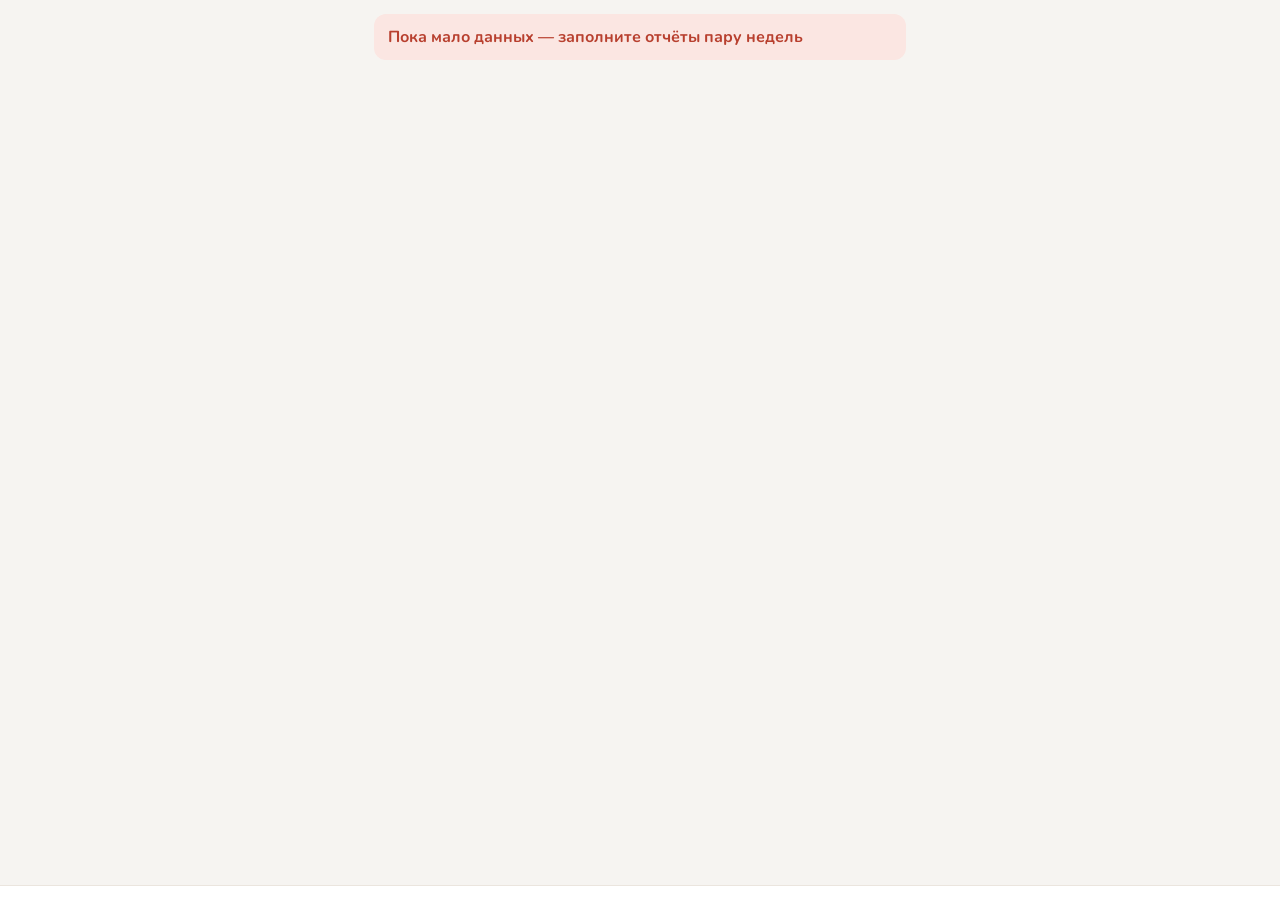
==== commit f6edabd3: "Center logo: vector mark, entry animation, icons, parent card The mark is traced from the artwork in" ====
--- a/docs/app/index.html
+++ b/docs/app/index.html
@@ -6,6 +6,9 @@
   <meta name="referrer" content="no-referrer">
   <meta name="robots" content="noindex">
   <title>Журнал группы</title>
+  <link rel="icon" href="../assets/logo.svg" type="image/svg+xml">
+  <link rel="alternate icon" href="../assets/logo-32.png" type="image/png">
+  <link rel="apple-touch-icon" href="../assets/logo-180.png">
   <link rel="preload" href="../assets/fonts/nunito-cyrillic-wght-normal.woff2" as="font" type="font/woff2" crossorigin>
   <link rel="stylesheet" href="../assets/style.css">
   <!-- common.js первым: он запоминает ссылку до того, как её увидит telegram-web-app.js -->
--- a/docs/assets/style.css
+++ b/docs/assets/style.css
@@ -1,6 +1,16 @@
 /*
  * Стили всех форм — в одном файле.
- * Стиль: крупные «объёмные» кнопки, скруглённые карточки, тёплая светло-оранжевая палитра.
+ * Стиль: строгий деловой — белые карточки с тонкой рамкой и мягкой тенью, оранжевый акцент,
+ * линейные иконки (SVG).
+ *
+ * На чём основан дизайн (коротко — подробнее в README, раздел «Дизайн и анимации»):
+ *  • контраст текста не ниже 4.5:1 (WCAG 2.2 AA) — поэтому кнопки тёмно-оранжевые, а серый текст темнее;
+ *  • кнопки и строки не ниже 44–48 px (Apple HIG, Material Design 3) — удобно пальцем;
+ *  • цвет никогда не единственный признак: рядом всегда текст или значок (WCAG 1.4.1);
+ *  • движение — по Material Design 3: появление 300–400 мс с «замедлением», уход 150–200 мс
+ *    с «ускорением»; анимации интерфейса 100–500 мс (Nielsen Norman Group); общий элемент
+ *    (аватар ученика) «перелетает» из списка в профиль — так видно, откуда пришёл экран;
+ *  • «Уменьшить движение» в телефоне выключает все анимации.
  * Все цвета и размеры — переменные ниже: их легко поменять под будущий дизайн из Figma.
  * Тёмная тема включается сама, если в Telegram тёмная тема.
  */
@@ -22,47 +32,67 @@
 
 :root {
   /* Палитра (светлая тема) */
-  --bg: #fff7ee;
+  --bg: #f6f4f1;
   --surface: #ffffff;
-  --surface-2: #fff1e2;
-  --line: #f2dfcb;
-  --line-strong: #e6cbb0;
-  --text: #3b2a1e;
-  --muted: #9a8572;
-
-  --accent: #ff9a3c;
-  --accent-dark: #e5761a;
-  --accent-soft: #ffe7cf;
+  --surface-2: #faf7f3;
+  --line: #ebe5de;
+  --line-strong: #d8cec3;
+  --text: #211c17;
+  --muted: #6b6158;
+
+  --accent: #ef8a2b;          /* декоративный: кольца, столбики, индикаторы */
+  --accent-dark: #a3530a;     /* текст на светлом */
+  --accent-soft: #fdf0e2;
   --accent-text: #ffffff;
-
-  --ok: #4dba6a;      --ok-dark: #369552;      --ok-soft: #dcf4e2;
-  --late: #ffc23d;    --late-dark: #dd9d12;    --late-soft: #fff1cc;
-  --absent: #ff7a6b;  --absent-dark: #df5546;  --absent-soft: #ffe2dd;
-  --excused: #5ab4f0; --excused-dark: #3a93cf; --excused-soft: #dbeffc;
+  --primary: #b85a0a;         /* главные кнопки: белый текст 4.7:1 */
+  --primary-press: #9e4d08;
+
+  --ok: #2f9e5b;      --ok-dark: #23784a;      --ok-soft: #e3f3e9;
+  --late: #e3a21a;    --late-dark: #8a5f00;    --late-soft: #fcf2da;
+  --absent: #df5a4b;  --absent-dark: #b8402f;  --absent-soft: #fbe6e2;
+  --excused: #3d8fd6; --excused-dark: #2a6fae; --excused-soft: #e3effa;
+  --lv0: #df5a4b; --lv1: #e3a21a; --lv2: #6fb84f; --lv3: #2f9e5b;
 
   /* Формы и размеры */
-  --radius: 16px;
-  --radius-sm: 12px;
-  --depth: 4px;               /* «толщина» объёмных кнопок */
-  --tap: 54px;                /* минимальная высота кнопки — удобно пальцем */
+  --radius: 14px;
+  --radius-sm: 10px;
+  --shadow: 0 1px 2px rgba(33, 28, 23, 0.05), 0 2px 12px rgba(33, 28, 23, 0.04);
+  --shadow-lg: 0 6px 28px rgba(33, 28, 23, 0.10);
+  --tap: 50px;                /* минимальная высота кнопки — удобно пальцем */
   --font: "Nunito", -apple-system, "Segoe UI", Roboto, Arial, sans-serif;
-  --size: 17px;
+  --size: 16px;
+
+  /* Движение (Material Design 3): кривые и длительности */
+  --ease: cubic-bezier(0.2, 0, 0, 1);              /* стандартная */
+  --ease-in: cubic-bezier(0.05, 0.7, 0.1, 1);      /* появление: быстро стартует, мягко садится */
+  --ease-out: cubic-bezier(0.3, 0, 0.8, 0.15);     /* уход: мягко стартует, быстро исчезает */
+  --ease-spring: cubic-bezier(0.34, 1.4, 0.64, 1); /* лёгкая «пружина» для отметок */
+  --d-xs: 100ms; --d-s: 150ms; --d-m: 300ms; --d-l: 400ms; --d-xl: 600ms;
 }
 
 html[data-theme="dark"] {
-  --bg: #1d1713;
-  --surface: #29211b;
-  --surface-2: #33291f;
-  --line: #3e3128;
-  --line-strong: #4d3d31;
-  --text: #f8ede3;
-  --muted: #b29e8b;
-  --accent-dark: #c9630f;
-  --accent-soft: #4a3220;
-  --ok-soft: #1f3b27;
-  --late-soft: #3f3418;
-  --absent-soft: #43231f;
-  --excused-soft: #1d3444;
+  --primary: #d9741a;
+  --primary-press: #c2650f;
+  --accent-dark: #f3a35a;
+  --late-dark: #e8b54a;
+  --ok-dark: #5cc488;
+  --absent-dark: #f08a7c;
+  --excused-dark: #79b4ea;
+  --bg: #17130f;
+  --surface: #221c17;
+  --surface-2: #2a231d;
+  --line: #352c24;
+  --line-strong: #4a3e33;
+  --text: #f4ece4;
+  --muted: #ad9f92;
+  --accent-dark: #e07b1f;
+  --accent-soft: #3a2a1c;
+  --ok-soft: #1c3526;
+  --late-soft: #3a3019;
+  --absent-soft: #3d221e;
+  --excused-soft: #1b3043;
+  --shadow: 0 1px 2px rgba(0, 0, 0, 0.3);
+  --shadow-lg: 0 6px 28px rgba(0, 0, 0, 0.4);
 }
 
 * { box-sizing: border-box; -webkit-tap-highlight-color: transparent; }
@@ -75,7 +105,7 @@
   font-family: var(--font);
   font-size: var(--size);
   font-weight: 600;
-  line-height: 1.35;
+  line-height: 1.4;
   -webkit-text-size-adjust: 100%;
 }
 
@@ -85,134 +115,149 @@
   padding: 14px 14px 110px; /* снизу место под кнопку Telegram */
 }
 
-h1 { font-size: 24px; font-weight: 900; margin: 2px 0 4px; letter-spacing: -0.2px; }
-h2 { font-size: 15px; font-weight: 800; margin: 20px 0 8px; color: var(--muted);
-     text-transform: uppercase; letter-spacing: 0.6px; }
+h1 { font-size: 23px; font-weight: 800; margin: 2px 0 4px; letter-spacing: -0.3px; }
+h2 { font-size: 13px; font-weight: 800; margin: 22px 2px 8px; color: var(--muted);
+     text-transform: uppercase; letter-spacing: 0.8px; }
 p { margin: 6px 0; }
 
 .hint { color: var(--muted); font-size: 14px; font-weight: 600; }
 .hidden { display: none !important; }
+.grow { flex: 1; min-width: 0; }
+.center { text-align: center; }
 .ok { color: var(--ok-dark); }
 .warn { color: var(--late-dark); }
 .bad { color: var(--absent-dark); }
-
-/* ---------- шапка ---------- */
+.footer { margin-top: 18px; }
+.link { border: 0; background: none; color: var(--accent-dark); font: inherit; font-weight: 800; font-size: 14px;
+        cursor: pointer; padding: 4px 0; }
+.h2row { display: flex; align-items: baseline; justify-content: space-between; }
+.h2row h2 { margin-bottom: 8px; }
+.empty-state { text-align: center; color: var(--muted); font-weight: 700; padding: 22px 12px;
+               border: 1.5px dashed var(--line-strong); border-radius: var(--radius); margin: 8px 0; }
+
+/* ---------- иконки ---------- */
+.ic { width: 22px; height: 22px; flex: none; display: inline-block; vertical-align: middle; }
+.ic svg { width: 100%; height: 100%; display: block; }
+.ic-sm { width: 16px; height: 16px; }
+.ic-lg { width: 26px; height: 26px; }
+
+/* ---------- шапка формы ---------- */
 .topbar { display: flex; align-items: center; gap: 10px; margin-bottom: 12px; }
 .topbar .grow { flex: 1; min-width: 0; }
 .group-chip {
   display: inline-flex; align-items: center; gap: 6px;
-  padding: 4px 12px; border-radius: 999px;
+  padding: 3px 10px; border-radius: 999px;
   background: var(--accent-soft); color: var(--accent-dark);
-  font-weight: 800; font-size: 14px;
+  font-weight: 800; font-size: 13px;
 }
 .icon-btn {
-  width: 44px; height: 44px; flex: none;
-  border: 2px solid var(--line); border-bottom-width: var(--depth); border-radius: var(--radius-sm);
-  background: var(--surface); color: var(--muted);
-  font: inherit; font-size: 22px; font-weight: 900; cursor: pointer;
-}
-.icon-btn:active { transform: translateY(2px); border-bottom-width: 2px; }
+  width: 40px; height: 40px; flex: none; display: inline-flex; align-items: center; justify-content: center;
+  border: 1px solid var(--line); border-radius: var(--radius-sm);
+  background: var(--surface); color: var(--text); box-shadow: var(--shadow);
+  font: inherit; font-size: 20px; font-weight: 800; cursor: pointer;
+}
+.icon-btn:active { transform: scale(0.96); }
 
 /* ---------- полоса прогресса ---------- */
 .progress {
-  position: relative; height: 16px; border-radius: 999px;
+  position: relative; height: 8px; border-radius: 999px;
   background: var(--line); overflow: hidden;
 }
 .progress > span {
   position: absolute; left: 0; top: 0; bottom: 0;
   border-radius: 999px; background: var(--accent);
-  transition: width 0.35s ease;
-}
-.progress > span::after { /* блик сверху полосы */
-  content: ""; position: absolute; left: 8px; right: 8px; top: 4px; height: 4px;
-  border-radius: 999px; background: rgba(255, 255, 255, 0.35);
-}
-.progress-label { display: flex; justify-content: space-between; font-size: 14px; color: var(--muted);
-                  font-weight: 800; margin: 6px 2px 0; }
+  transition: width 0.5s cubic-bezier(.2,.8,.2,1);
+}
+.progress-label { display: flex; justify-content: space-between; font-size: 13px; color: var(--muted);
+                  font-weight: 700; margin: 6px 2px 0; }
 
 /* ---------- карточки ---------- */
 .card {
   background: var(--surface);
-  border: 2px solid var(--line); border-bottom-width: var(--depth);
+  border: 1px solid var(--line);
   border-radius: var(--radius);
+  box-shadow: var(--shadow);
   padding: 14px;
   margin-bottom: 10px;
 }
-.card.soft { background: var(--surface-2); }
+.card.soft { background: var(--surface-2); box-shadow: none; }
 .row { display: flex; justify-content: space-between; align-items: center; gap: 8px;
-       padding: 6px 0; border-bottom: 2px solid var(--line); }
+       padding: 6px 0; border-bottom: 1px solid var(--line); }
 .row:last-child { border-bottom: 0; }
 .row .label { flex: 1; }
 .row .value { text-align: right; font-weight: 800; }
 
-/* ---------- объёмные кнопки ---------- */
+/* ---------- кнопки ---------- */
 .btn {
   display: flex; align-items: center; justify-content: center; gap: 8px;
   width: 100%; min-height: var(--tap);
   padding: 10px 16px;
-  border: 0; border-bottom: var(--depth) solid var(--accent-dark); border-radius: var(--radius);
-  background: var(--accent); color: var(--accent-text);
-  font: inherit; font-weight: 900; font-size: 16px; letter-spacing: 0.6px; text-transform: uppercase;
-  cursor: pointer; transition: transform 0.06s;
-}
-.btn:active { transform: translateY(2px); border-bottom-width: 2px; margin-bottom: 2px; }
+  border: 0; border-radius: 12px;
+  background: var(--primary); color: var(--accent-text);
+  box-shadow: inset 0 -2px 0 rgba(0, 0, 0, 0.14), 0 2px 8px rgba(184, 90, 10, 0.22);
+  font: inherit; font-weight: 800; font-size: 16px;
+  cursor: pointer; transition: transform var(--d-m) var(--ease-in), background var(--d-s) var(--ease);
+}
+.btn:active { transform: scale(0.97); background: var(--primary-press); transition-duration: var(--d-xs); }
 .btn.ghost {
-  background: var(--surface); color: var(--accent-dark);
-  border: 2px solid var(--line); border-bottom-width: var(--depth);
-}
-.btn.small { min-height: 42px; font-size: 14px; width: auto; padding: 6px 14px; }
-.btn[disabled] { background: var(--line); border-bottom-color: var(--line-strong); color: var(--muted); }
+  background: var(--surface); color: var(--text);
+  border: 1px solid var(--line-strong); box-shadow: none;
+}
+.btn.small { min-height: 40px; font-size: 14px; width: auto; padding: 6px 14px; }
+.btn[disabled] { background: var(--line); color: var(--muted); box-shadow: none; }
+.btn-row { display: flex; gap: 8px; margin-top: 14px; }
+.btn-row .btn { flex: 1; }
 
 /* ---------- выбор (вариант ответа, ученик, дата) ---------- */
 .choice {
   display: flex; align-items: center; gap: 12px;
   width: 100%; min-height: var(--tap);
-  padding: 10px 14px; margin-bottom: 10px;
+  padding: 10px 14px; margin-bottom: 8px;
   background: var(--surface); color: var(--text);
-  border: 2px solid var(--line); border-bottom-width: var(--depth); border-radius: var(--radius);
+  border: 1px solid var(--line); border-radius: var(--radius); box-shadow: var(--shadow);
   font: inherit; text-align: left; cursor: pointer;
-  transition: transform 0.06s, background 0.15s, border-color 0.15s;
-}
-.choice:active { transform: translateY(2px); border-bottom-width: 2px; margin-bottom: 12px; }
+  transition: transform 0.08s, background 0.15s, border-color 0.15s;
+}
+.choice:active { transform: scale(0.99); }
 a.choice { text-decoration: none; }
 .choice.selected {
-  background: var(--accent-soft); border-color: var(--accent); border-bottom-color: var(--accent-dark);
-  color: var(--text);
+  background: var(--accent-soft); border-color: var(--accent);
+  box-shadow: 0 0 0 1px var(--accent) inset;
 }
 .choice .grow { flex: 1; min-width: 0; }
-.choice .sub { display: block; font-size: 13px; color: var(--muted); font-weight: 700; }
+.choice .sub { display: block; font-size: 13px; color: var(--muted); font-weight: 600; }
 .choice.missing { animation: shake 0.35s; border-color: var(--absent); }
+.choice.current { opacity: 0.55; }
+.choice.muted { opacity: 0.6; cursor: default; }
 
 /* «сигнал» 0–3: четыре столбика разной высоты */
-.bars { display: inline-flex; align-items: flex-end; gap: 3px; height: 22px; flex: none; }
-.bars i { display: block; width: 6px; border-radius: 3px; background: var(--line-strong); }
-.bars i:nth-child(1) { height: 7px; } .bars i:nth-child(2) { height: 12px; }
-.bars i:nth-child(3) { height: 17px; } .bars i:nth-child(4) { height: 22px; }
+.bars { display: inline-flex; align-items: flex-end; gap: 2px; height: 16px; flex: none; }
+.bars i { display: block; width: 4px; border-radius: 2px; background: var(--line-strong); }
+.bars i:nth-child(1) { height: 5px; } .bars i:nth-child(2) { height: 8px; }
+.bars i:nth-child(3) { height: 12px; } .bars i:nth-child(4) { height: 16px; }
 .bars.v0 i:nth-child(-n+1), .bars.v1 i:nth-child(-n+2),
 .bars.v2 i:nth-child(-n+3), .bars.v3 i:nth-child(-n+4) { background: var(--accent); }
 
 /* аватар с первой буквой имени */
 .avatar {
-  width: 40px; height: 40px; flex: none; border-radius: 50%;
+  width: 38px; height: 38px; flex: none; border-radius: 50%;
   display: flex; align-items: center; justify-content: center;
-  font-weight: 900; font-size: 18px; color: #fff;
-  border-bottom: 3px solid rgba(0, 0, 0, 0.15);
+  font-weight: 800; font-size: 16px; color: #fff;
 }
 
 /* пилюля статуса */
 .pill {
   flex: none; display: inline-flex; align-items: center; justify-content: center;
-  min-width: 108px; padding: 7px 10px; border-radius: 999px;
-  font-size: 13px; font-weight: 900; letter-spacing: 0.3px; text-transform: uppercase;
-  border-bottom: 3px solid transparent;
-}
-.pill.present { background: var(--ok); border-bottom-color: var(--ok-dark); color: #fff; }
-.pill.late    { background: var(--late); border-bottom-color: var(--late-dark); color: #4a3500; }
-.pill.absent  { background: var(--absent); border-bottom-color: var(--absent-dark); color: #fff; }
-.pill.excused { background: var(--excused); border-bottom-color: var(--excused-dark); color: #fff; }
+  min-width: 100px; padding: 6px 10px; border-radius: 999px;
+  font-size: 12px; font-weight: 800; letter-spacing: 0.2px;
+}
+.pill.present { background: var(--ok); color: #fff; }
+.pill.late    { background: var(--late); color: #3a2900; }
+.pill.absent  { background: var(--absent); color: #fff; }
+.pill.excused { background: var(--excused); color: #fff; }
 .pill.done    { background: var(--ok-soft); color: var(--ok-dark); min-width: 0; }
-.pill.saved   { background: var(--surface-2); color: var(--muted); min-width: 0; }
-.pill.empty   { background: transparent; color: var(--muted); min-width: 0; border: 2px dashed var(--line-strong); }
+.pill.saved   { background: var(--surface-2); color: var(--muted); min-width: 0; border: 1px solid var(--line); }
+.pill.empty   { background: transparent; color: var(--muted); min-width: 0; border: 1.5px dashed var(--line-strong); }
 
 .student.present { border-color: var(--line); }
 .student.late    { background: var(--late-soft); }
@@ -220,508 +265,887 @@
 .student.excused { background: var(--excused-soft); }
 
 /* ---------- даты ---------- */
-.dates { display: flex; gap: 8px; overflow-x: auto; padding: 2px 2px 8px; margin: 0 -2px;
-         scrollbar-width: none; }
+.dates { display: flex; gap: 8px; overflow-x: auto; padding: 2px 2px 8px; margin: 0 -2px; scrollbar-width: none; }
 .dates::-webkit-scrollbar { display: none; }
 .date {
-  flex: none; min-width: 64px; padding: 8px 6px 6px;
-  border: 2px solid var(--line); border-bottom-width: var(--depth); border-radius: var(--radius-sm);
+  flex: none; min-width: 60px; padding: 8px 6px 6px;
+  border: 1px solid var(--line); border-radius: var(--radius-sm); box-shadow: var(--shadow);
   background: var(--surface); color: var(--text); font: inherit; text-align: center; cursor: pointer;
 }
-.date b { display: block; font-size: 20px; font-weight: 900; }
+.date b { display: block; font-size: 19px; font-weight: 800; }
 .date small { display: block; font-size: 11px; color: var(--muted); font-weight: 800; text-transform: uppercase; }
 .date .dot { display: block; height: 6px; margin-top: 3px; }
-.date .dot::after { content: ""; display: inline-block; width: 6px; height: 6px; border-radius: 50%;
-                    background: transparent; }
+.date .dot::after { content: ""; display: inline-block; width: 6px; height: 6px; border-radius: 50%; background: transparent; }
 .date.lesson .dot::after { background: var(--accent); }
 .date.saved .dot::after { background: var(--ok); }
-.date.selected { background: var(--accent); border-color: var(--accent); border-bottom-color: var(--accent-dark);
-                 color: #fff; }
+.date.selected { background: var(--accent); border-color: var(--accent); color: #fff; }
 .date.selected small { color: rgba(255, 255, 255, 0.85); }
 .date.selected .dot::after { background: #fff; }
 
-/* ---------- сегменты (переключатель недели) ---------- */
+/* ---------- сегменты ---------- */
 .segments { display: flex; gap: 8px; }
 .segments .choice { margin-bottom: 0; justify-content: center; text-align: center; padding: 8px; }
 .segments .choice .sub { text-align: center; }
-
-/* ---------- плитки-счётчики ---------- */
+.seg { display: flex; padding: 3px; gap: 3px; border-radius: 12px; background: var(--line); }
+.seg button { flex: 1; min-height: 40px; border: 0; border-radius: 9px; background: transparent; color: var(--muted);
+              font: inherit; font-size: 14px; font-weight: 800; cursor: pointer; }
+.seg button.on { background: var(--surface); color: var(--text); box-shadow: var(--shadow); }
+
+/* ---------- плитки-счётчики (посещаемость) ---------- */
 .stats { display: grid; grid-template-columns: repeat(4, 1fr); gap: 6px; margin: 10px 0; }
-.stat { border-radius: var(--radius-sm); padding: 8px 4px; text-align: center; border-bottom: 3px solid transparent; }
-.stat b { display: block; font-size: 22px; font-weight: 900; }
+.stat { border-radius: var(--radius-sm); padding: 8px 4px; text-align: center; }
+.stat b { display: block; font-size: 21px; font-weight: 800; }
 .stat small { display: block; font-size: 11px; font-weight: 800; text-transform: uppercase; letter-spacing: 0.3px; }
-.stat.present { background: var(--ok-soft); color: var(--ok-dark); border-bottom-color: var(--ok); }
-.stat.late    { background: var(--late-soft); color: var(--late-dark); border-bottom-color: var(--late); }
-.stat.absent  { background: var(--absent-soft); color: var(--absent-dark); border-bottom-color: var(--absent); }
-.stat.excused { background: var(--excused-soft); color: var(--excused-dark); border-bottom-color: var(--excused); }
+.stat.present { background: var(--ok-soft); color: var(--ok-dark); }
+.stat.late    { background: var(--late-soft); color: var(--late-dark); }
+.stat.absent  { background: var(--absent-soft); color: var(--absent-dark); }
+.stat.excused { background: var(--excused-soft); color: var(--excused-dark); }
 
 /* ---------- фразы и комментарий ---------- */
-.chips { display: flex; flex-wrap: wrap; gap: 8px; margin: 8px 0; }
+.chips { display: flex; flex-wrap: wrap; gap: 6px; margin: 8px 0; }
 .chip {
-  padding: 8px 12px; border-radius: 999px;
-  border: 2px solid var(--line); border-bottom-width: 3px;
+  padding: 7px 12px; border-radius: 999px;
+  border: 1px solid var(--line-strong);
   background: var(--surface); color: var(--text);
-  font: inherit; font-size: 14px; font-weight: 800; cursor: pointer;
-}
-.chip:active { transform: translateY(1px); }
+  font: inherit; font-size: 13px; font-weight: 700; cursor: pointer;
+}
+.chip:active { transform: scale(0.97); }
+.chip.on { background: var(--accent); border-color: var(--accent); color: #fff; }
 textarea, input[type="text"] {
-  width: 100%; min-height: 84px; resize: vertical;
-  padding: 12px; border-radius: var(--radius);
-  border: 2px solid var(--line); background: var(--surface); color: var(--text);
+  width: 100%; min-height: 80px; resize: vertical;
+  padding: 12px; border-radius: 12px;
+  border: 1px solid var(--line-strong); background: var(--surface); color: var(--text);
   font: inherit; font-weight: 600;
 }
 input[type="text"] { min-height: var(--tap); }
-textarea:focus, input:focus { outline: none; border-color: var(--accent); }
-.counter-line { display: flex; justify-content: space-between; font-size: 13px; color: var(--muted);
-                font-weight: 800; margin-top: 4px; }
-
-/* ---------- вопрос ---------- */
+textarea:focus, input:focus { outline: none; border-color: var(--accent); box-shadow: 0 0 0 3px var(--accent-soft); }
+.counter-line { display: flex; justify-content: space-between; font-size: 12px; color: var(--muted);
+                font-weight: 700; margin-top: 4px; }
+
+/* ---------- вопрос (старый вид, экзамен) ---------- */
 .question { margin-top: 18px; }
-.question h3 { font-size: 18px; font-weight: 900; margin: 0 0 8px; display: flex; align-items: center; gap: 8px; }
-.question h3 .num {
-  width: 28px; height: 28px; border-radius: 50%; flex: none;
-  display: inline-flex; align-items: center; justify-content: center;
-  background: var(--accent-soft); color: var(--accent-dark); font-size: 14px;
-}
-.badge { display: inline-block; padding: 2px 8px; border-radius: 8px; font-size: 12px; font-weight: 900;
-         background: var(--surface-2); color: var(--muted); text-transform: uppercase; }
-
-.student-head { display: flex; align-items: center; gap: 12px; margin: 14px 0 4px; }
-.student-head .avatar { width: 56px; height: 56px; font-size: 26px; }
-.student-name { font-size: 26px; font-weight: 900; line-height: 1.1; }
-
-/* ---------- всплывающая похвала / ошибки ---------- */
+.question h3 { font-size: 17px; font-weight: 800; margin: 0 0 8px; display: flex; align-items: center; gap: 8px; }
+.num { width: 24px; height: 24px; border-radius: 50%; flex: none; display: inline-flex; align-items: center;
+       justify-content: center; background: var(--accent-soft); color: var(--accent-dark); font-size: 12px; font-weight: 800; }
+.badge { display: inline-block; padding: 2px 8px; border-radius: 6px; font-size: 11px; font-weight: 800;
+         background: var(--surface-2); color: var(--muted); text-transform: uppercase; border: 1px solid var(--line); }
+
+.student-head { display: flex; align-items: center; gap: 12px; margin: 12px 0 6px; }
+.student-head .avatar { width: 52px; height: 52px; font-size: 22px; }
+.student-name { font-size: 24px; font-weight: 800; line-height: 1.1; }
+
+/* ---------- всплывающие сообщения ---------- */
 .toast {
-  position: fixed; left: 12px; right: 12px; bottom: 16px; z-index: 10;
+  position: fixed; left: 12px; right: 12px; bottom: 16px; z-index: 30;
   max-width: 536px; margin: 0 auto;
-  padding: 14px 16px; border-radius: var(--radius);
-  background: var(--ok-soft); color: var(--ok-dark);
-  border: 2px solid var(--ok); border-bottom-width: var(--depth);
-  font-weight: 900; text-align: center;
+  padding: 13px 16px; border-radius: 12px;
+  background: var(--text); color: var(--bg); box-shadow: var(--shadow-lg);
+  font-weight: 800; text-align: center;
   animation: pop 0.25s ease-out;
 }
-.toast.bad { background: var(--absent-soft); color: var(--absent-dark); border-color: var(--absent); }
-.error-box { background: var(--absent-soft); color: var(--absent-dark); border-radius: var(--radius);
-             padding: 12px 14px; margin-bottom: 10px; font-weight: 800; }
+.toast.bad { background: var(--absent-dark); color: #fff; }
+.error-box { background: var(--absent-soft); color: var(--absent-dark); border-radius: 12px;
+             padding: 12px 14px; margin-bottom: 10px; font-weight: 700; }
 
 /* кнопка «Сохранить», если форма открыта не в Telegram (просмотр/демо) */
 .save-bar { position: fixed; left: 0; right: 0; bottom: 0; padding: 10px 14px 14px;
             background: linear-gradient(transparent, var(--bg) 30%); z-index: 9; }
 .save-bar .btn { max-width: 532px; margin: 0 auto; }
+body.with-tabs:not(.in-form) .save-bar { bottom: calc(64px + env(safe-area-inset-bottom)); }
 
 /* старый класс тестовой формы этапа 0 */
 .counter { position: sticky; bottom: 0; padding: 10px 12px; background: var(--bg);
-           border-top: 2px solid var(--line); font-size: 15px; }
-
-@keyframes pop { from { transform: scale(0.9); opacity: 0; } to { transform: scale(1); opacity: 1; } }
-@keyframes shake {
-  0%, 100% { transform: translateX(0); } 25% { transform: translateX(-6px); } 75% { transform: translateX(6px); }
-}
-
-/* ================= приложение группы (app/) и панель центра (owner/) ================= */
-
-/* ---------- появление экранов и элементов ---------- */
-.screen { animation: screenIn 0.32s cubic-bezier(.2,.8,.2,1); }
-.rise { animation: rise 0.42s cubic-bezier(.2,.8,.2,1) both; }
-@keyframes screenIn { from { opacity: 0; transform: translateY(10px); } to { opacity: 1; transform: none; } }
-@keyframes rise { from { opacity: 0; transform: translateY(14px) scale(0.98); } to { opacity: 1; transform: none; } }
-@keyframes bob { 0%, 100% { transform: translateY(0); } 50% { transform: translateY(-4px); } }
-@keyframes blink { 0%, 92%, 100% { transform: scaleY(1); } 95% { transform: scaleY(0.1); } }
-@keyframes pulse { 0% { transform: scale(1); opacity: 0.55; } 100% { transform: scale(1.75); opacity: 0; } }
-@keyframes wiggle { 0%, 100% { transform: rotate(0); } 25% { transform: rotate(-8deg); } 75% { transform: rotate(8deg); } }
-@keyframes pop2 { 0% { transform: scale(0.6); } 60% { transform: scale(1.12); } 100% { transform: scale(1); } }
+           border-top: 1px solid var(--line); font-size: 15px; }
+
+/* ---------- анимации ---------- */
+@keyframes pop { from { transform: scale(0.94); opacity: 0; } to { transform: scale(1); opacity: 1; } }
+@keyframes shake { 0%, 100% { transform: translateX(0); } 25% { transform: translateX(-5px); } 75% { transform: translateX(5px); } }
+@keyframes screenIn { from { opacity: 0; transform: translateY(8px); } to { opacity: 1; transform: none; } }
+@keyframes rise { from { opacity: 0; transform: translateY(10px); } to { opacity: 1; transform: none; } }
+@keyframes pulse { 0% { transform: scale(1); opacity: 0.5; } 100% { transform: scale(1.6); opacity: 0; } }
+@keyframes tick { 0% { transform: scale(0.7); } 60% { transform: scale(1.08); } 100% { transform: scale(1); } }
+@keyframes bump { 0% { transform: scale(1); } 40% { transform: scale(1.18); } 100% { transform: scale(1); } }
+@keyframes inRight { from { opacity: 0; transform: translateX(28px); } to { opacity: 1; transform: none; } }
+@keyframes inLeft { from { opacity: 0; transform: translateX(-28px); } to { opacity: 1; transform: none; } }
+@keyframes outLeft { to { opacity: 0; transform: translateX(-20px); } }
+@keyframes outRight { to { opacity: 0; transform: translateX(20px); } }
+@keyframes fadeIn { from { opacity: 0; } to { opacity: 1; } }
+@keyframes fadeOut { to { opacity: 0; } }
+@keyframes throughIn { from { opacity: 0; transform: scale(0.985); } to { opacity: 1; transform: none; } }
+@keyframes sheetUp { from { transform: translateY(100%); } to { transform: none; } }
 @keyframes shimmer { from { background-position: -200px 0; } to { background-position: 200px 0; } }
+
+/* Экран без View Transitions (старые телефоны): новый экран просто «въезжает» */
+.screen { animation: screenIn var(--d-m) var(--ease-in); }
+.screen.enter-push { animation: inRight var(--d-l) var(--ease-in); }
+.screen.enter-pop { animation: inLeft var(--d-l) var(--ease-in); }
+.screen.enter-tab { animation: throughIn var(--d-m) var(--ease-in); }
+.screen.enter-none { animation: none; }
+.rise { animation: rise var(--d-l) var(--ease-in) both; }
+
+/* View Transitions API: снимок старого экрана уходит, новый приходит; нижнее меню не двигается */
+::view-transition-old(root), ::view-transition-new(root) { animation-duration: var(--d-m); }
+html[data-nav="push"]::view-transition-old(root) { animation: var(--d-s) var(--ease-out) both outLeft; }
+html[data-nav="push"]::view-transition-new(root) { animation: var(--d-l) var(--ease-in) 60ms both inRight; }
+html[data-nav="pop"]::view-transition-old(root) { animation: var(--d-s) var(--ease-out) both outRight; }
+html[data-nav="pop"]::view-transition-new(root) { animation: var(--d-l) var(--ease-in) 60ms both inLeft; }
+html[data-nav="tab"]::view-transition-old(root) { animation: 90ms var(--ease-out) both fadeOut; }
+html[data-nav="tab"]::view-transition-new(root) { animation: 210ms var(--ease-in) 90ms both throughIn; }
+::view-transition-group(hero-av), ::view-transition-group(hero-name) { animation-duration: var(--d-l);
+  animation-timing-function: var(--ease); }
+::view-transition-old(tabbar) { display: none; }
+::view-transition-new(tabbar) { animation: none; }
+.tabbar { view-transition-name: tabbar; }
+
 @media (prefers-reduced-motion: reduce) {
   *, *::before, *::after { animation: none !important; transition: none !important; }
-}
-
-.center { text-align: center; }
-.grow { flex: 1; min-width: 0; }
-.footer { margin-top: 18px; }
-.link { border: 0; background: none; color: var(--accent-dark); font: inherit; font-weight: 900; font-size: 14px;
-        cursor: pointer; padding: 4px 0; }
-.h2row { display: flex; align-items: baseline; justify-content: space-between; }
-.h2row h2 { margin-bottom: 8px; }
-.empty-state { text-align: center; color: var(--muted); font-weight: 800; padding: 22px 10px;
-               border: 2px dashed var(--line-strong); border-radius: var(--radius); margin: 8px 0; }
+  ::view-transition-group(*), ::view-transition-old(*), ::view-transition-new(*) { animation: none !important; }
+}
+
+/* ================= приложение группы (app/) и панель центра (owner/) ================= */
 
 /* ---------- нижнее меню ---------- */
-body.with-tabs main { padding-bottom: 96px; }
+body.with-tabs main { padding-bottom: 92px; }
 .tabbar {
   position: fixed; left: 0; right: 0; bottom: 0; z-index: 8;
-  display: flex; justify-content: center; gap: 4px;
-  padding: 8px 10px calc(10px + env(safe-area-inset-bottom));
-  background: var(--surface); border-top: 2px solid var(--line);
-  box-shadow: 0 -6px 20px rgba(120, 70, 20, 0.06);
+  display: flex; justify-content: center;
+  padding: 6px 8px calc(8px + env(safe-area-inset-bottom));
+  background: var(--surface); border-top: 1px solid var(--line);
 }
 .tab {
-  position: relative; flex: 1; max-width: 130px;
+  position: relative; flex: 1; max-width: 120px;
   display: flex; flex-direction: column; align-items: center; gap: 2px;
-  padding: 6px 4px; border: 0; border-radius: 16px; background: transparent;
-  color: var(--muted); font: inherit; font-size: 12px; font-weight: 900; cursor: pointer;
-  transition: background 0.2s, color 0.2s;
-}
-.tab-icon { font-size: 22px; line-height: 1; filter: grayscale(0.7); opacity: 0.75; transition: transform 0.25s; }
-.tab.active { background: var(--accent-soft); color: var(--accent-dark); }
-.tab.active .tab-icon { filter: none; opacity: 1; animation: pop2 0.35s; }
-.tab-dot { position: absolute; top: 2px; right: 18%; min-width: 18px; height: 18px; padding: 0 5px;
-           border-radius: 9px; background: var(--absent); color: #fff; font-size: 11px;
+  padding: 6px 4px 4px; border: 0; background: transparent;
+  color: var(--muted); font: inherit; font-size: 11px; font-weight: 800; cursor: pointer;
+}
+.tab .ic { width: 24px; height: 24px; }
+.tab { transition: color var(--d-s) var(--ease); min-height: 48px; }
+.tab .ic { transition: transform var(--d-m) var(--ease-spring); }
+.tab.active { color: var(--accent-dark); }
+.tab.active .ic { transform: translateY(-1px) scale(1.06); }
+.tabs-inner { position: relative; display: flex; width: 100%; max-width: 560px; }
+/* индикатор активной вкладки скользит между вкладками */
+.tab-ind { position: absolute; top: -7px; left: 0; height: 3px; border-radius: 0 0 3px 3px; background: var(--accent);
+           transition: transform var(--d-l) var(--ease), width var(--d-l) var(--ease); pointer-events: none; }
+.tab-dot { position: absolute; top: 0; right: 24%; min-width: 17px; height: 17px; padding: 0 5px;
+           border-radius: 9px; background: var(--absent); color: #fff; font-size: 10px;
            display: flex; align-items: center; justify-content: center; }
 
 .hubbar { max-width: 560px; margin: 0 auto; padding: 10px 14px 0; }
 .hubbar button {
-  border: 0; background: var(--accent-soft); color: var(--accent-dark);
-  padding: 8px 14px; border-radius: 999px; font: inherit; font-weight: 900; font-size: 14px; cursor: pointer;
+  display: inline-flex; align-items: center; gap: 6px;
+  border: 1px solid var(--line); background: var(--surface); color: var(--text); box-shadow: var(--shadow);
+  padding: 7px 12px; border-radius: 999px; font: inherit; font-weight: 800; font-size: 13px; cursor: pointer;
 }
 
 /* ---------- шапка группы ---------- */
 .hero2 {
-  position: relative; overflow: hidden; display: flex; gap: 10px; align-items: center;
-  padding: 18px 16px; margin-bottom: 14px; border-radius: 26px;
-  border-bottom: 5px solid var(--accent-dark);
-  background: radial-gradient(circle at 85% 15%, rgba(255,255,255,0.28) 0 60px, transparent 61px),
-              radial-gradient(circle at 8% 110%, rgba(255,255,255,0.16) 0 70px, transparent 71px),
-              linear-gradient(135deg, #ffb75e 0%, var(--accent) 55%, #ff8424 100%);
+  position: relative; overflow: hidden; display: flex; gap: 12px; align-items: center;
+  padding: 18px 16px; margin-bottom: 12px; border-radius: 18px;
+  background: linear-gradient(135deg, #f49a45 0%, #e9771c 100%);
+  box-shadow: 0 8px 24px rgba(233, 119, 28, 0.25);
   color: #fff;
 }
-.hero-left { flex: 1; min-width: 0; }
-.hero2 small { display: block; font-size: 13px; font-weight: 900; opacity: 0.92; text-transform: uppercase; letter-spacing: 0.7px; }
-.hero2 .title { font-size: 38px; font-weight: 1000; line-height: 1; margin: 2px 0 10px; letter-spacing: -0.5px;
-                text-shadow: 0 2px 0 rgba(160, 70, 0, 0.25); }
+.hero2::after { content: ""; position: absolute; right: -50px; top: -60px; width: 190px; height: 190px;
+                border-radius: 50%; border: 28px solid rgba(255,255,255,0.08); }
+.hero-left { flex: 1; min-width: 0; position: relative; z-index: 1; }
+.hero2 small { display: block; font-size: 12px; font-weight: 800; opacity: 0.9; text-transform: uppercase; letter-spacing: 0.9px; }
+.hero2 .title { font-size: 32px; font-weight: 800; line-height: 1.05; margin: 2px 0 10px; letter-spacing: -0.5px; }
 .hero-chips { display: flex; flex-wrap: wrap; gap: 6px; }
-.hchip { padding: 4px 10px; border-radius: 999px; background: rgba(255,255,255,0.22); font-size: 13px; font-weight: 900;
-         white-space: nowrap; }
-.hchip.exam.soon { background: #fff; color: var(--accent-dark); animation: wiggle 1.4s 0.6s 2; }
-.hchip.fire { background: rgba(255, 70, 20, 0.28); }
-.week-segs { display: flex; align-items: center; gap: 4px; margin-top: 12px; }
-.week-segs i { flex: 1; height: 8px; border-radius: 4px; background: rgba(255,255,255,0.3); }
-.week-segs i.on { background: #fff; }
-.week-segs i.now { background: #fff; box-shadow: 0 0 0 3px rgba(255,255,255,0.35); }
-.week-segs .flag { font-size: 14px; }
+.hchip { display: inline-flex; align-items: center; gap: 5px; padding: 4px 9px; border-radius: 8px;
+         background: rgba(255,255,255,0.18); font-size: 12px; font-weight: 800; white-space: nowrap; }
+.hchip .ic { width: 14px; height: 14px; }
+.hchip.soon { background: #fff; color: var(--accent-dark); }
+.week-segs { display: flex; align-items: center; gap: 3px; margin-top: 12px; }
+.week-segs i { flex: 1; height: 6px; border-radius: 3px; background: rgba(255,255,255,0.28); }
+.week-segs i.on { background: rgba(255,255,255,0.85); }
+.week-segs i.now { background: #fff; box-shadow: 0 0 0 2px rgba(255,255,255,0.35); }
+.week-segs .ic { width: 16px; height: 16px; margin-left: 4px; }
 
 .ring { position: relative; display: inline-flex; align-items: center; justify-content: center; flex: none; }
 .ring svg { position: absolute; inset: 0; }
 .ring .ring-bg { stroke: var(--line); }
 .ring .ring-fg { stroke: var(--accent); transition: stroke-dashoffset 1s cubic-bezier(.2,.8,.2,1); }
-.hero-ring .ring-bg { stroke: rgba(255,255,255,0.3); }
+.hero-ring { z-index: 1; margin-bottom: 14px; }
+.hero-ring .ring-bg { stroke: rgba(255,255,255,0.25); }
 .hero-ring .ring-fg { stroke: #fff; }
 .ring-mid { position: relative; display: flex; flex-direction: column; align-items: center; line-height: 1; }
-.ring-mid b { font-size: 28px; font-weight: 1000; }
-.ring-mid small { font-size: 12px; font-weight: 900; opacity: 0.9; text-transform: none; letter-spacing: 0; }
+.ring-mid b { font-size: 26px; font-weight: 800; }
+.ring-mid small { font-size: 11px; font-weight: 800; opacity: 0.9; text-transform: none; letter-spacing: 0; }
 .ring-cap { position: absolute; bottom: -18px; left: 50%; transform: translateX(-50%); white-space: nowrap;
-            font-size: 11px; font-weight: 900; opacity: 0.9; }
-.hero-ring { margin-bottom: 14px; }
-
-/* ---------- маскот ---------- */
-.mascot { display: inline-block; flex: none; }
-.mascot svg { overflow: visible; display: block; }
-.mascot .m-body { animation: bob 2.6s ease-in-out infinite; transform-origin: 50% 90%; }
-.mascot .m-skin { fill: #ff9a3c; }
-.mascot .m-shine { fill: url(#none); fill: rgba(255,255,255,0); stroke: rgba(255,255,255,0.35); stroke-width: 4;
-                   stroke-dasharray: 30 200; stroke-dashoffset: -150; }
-.mascot .m-leaf { fill: #4dba6a; }
-.mascot .m-cheek { fill: #ff7a6b; opacity: 0.45; }
-.mascot .m-eye { fill: #fff; }
-.mascot .m-pupil { fill: #3b2a1e; }
-.mascot .m-eyes { animation: blink 4s infinite; transform-origin: 50% 50px; }
-.mascot .m-mouth { fill: none; stroke: #3b2a1e; stroke-width: 4; stroke-linecap: round; }
-.mascot .m-mouth.open { fill: #7a2e12; stroke-width: 3; }
-.mascot .m-shadow { fill: rgba(0,0,0,0.08); }
-.mascot.mood-party .m-body { animation: bob 0.9s ease-in-out infinite; }
-.mascot.mood-worried .m-skin { fill: #ffad5c; }
+            font-size: 10px; font-weight: 800; opacity: 0.9; text-transform: uppercase; letter-spacing: 0.5px; }
+.ring-num { position: relative; font-size: 13px; font-weight: 800; }
 
 /* ---------- следующий шаг ---------- */
 .mission {
-  padding: 14px; margin-bottom: 6px; border-radius: 22px;
-  background: var(--surface); border: 2px solid var(--line); border-bottom-width: 5px;
-}
-.mission-top { display: flex; align-items: center; gap: 12px; margin-bottom: 12px; }
-.mission-top .grow { display: flex; flex-direction: column; gap: 2px; min-width: 0; }
-.mission small { font-size: 12px; font-weight: 900; color: var(--accent-dark); text-transform: uppercase; letter-spacing: 0.7px; }
-.mission b { font-size: 19px; font-weight: 1000; line-height: 1.15; }
-.mission span { font-size: 14px; color: var(--muted); font-weight: 700; }
-.mission .btn { animation: none; }
-.mission:only-child, .mission:not(:has(.btn)) .mission-top { margin-bottom: 0; }
+  display: flex; align-items: center; gap: 12px;
+  padding: 14px; margin-bottom: 4px; border-radius: var(--radius);
+  background: var(--surface); border: 1px solid var(--line); box-shadow: var(--shadow);
+  border-left: 4px solid var(--accent);
+}
+.mission.done { border-left-color: var(--ok); }
+.mission-ic { width: 44px; height: 44px; border-radius: 12px; flex: none; display: flex; align-items: center;
+              justify-content: center; background: var(--accent-soft); color: var(--accent-dark); }
+.mission.done .mission-ic { background: var(--ok-soft); color: var(--ok-dark); }
+.mission .grow { display: flex; flex-direction: column; gap: 1px; }
+.mission small { font-size: 11px; font-weight: 800; color: var(--muted); text-transform: uppercase; letter-spacing: 0.7px; }
+.mission b { font-size: 17px; font-weight: 800; line-height: 1.2; }
+.mission span.sub { font-size: 13px; color: var(--muted); font-weight: 600; }
+.mission .btn { width: auto; min-height: 40px; padding: 6px 14px; font-size: 14px; }
 
 /* ---------- быстрые действия ---------- */
-.quick { display: grid; grid-template-columns: repeat(3, minmax(0, 1fr)); gap: 10px; }
+.quick { display: grid; grid-template-columns: repeat(3, minmax(0, 1fr)); gap: 8px; }
 .qtile {
-  position: relative; display: flex; flex-direction: column; align-items: center; text-align: center; gap: 3px;
-  padding: 12px 6px 10px; min-height: 108px;
+  position: relative; display: flex; flex-direction: column; align-items: flex-start; text-align: left; gap: 2px;
+  padding: 12px 10px; min-height: 104px;
   background: var(--surface); color: var(--text);
-  border: 2px solid var(--line); border-bottom-width: 5px; border-radius: 20px;
-  font: inherit; cursor: pointer; transition: transform 0.08s;
-}
-.qtile:active { transform: translateY(3px); border-bottom-width: 2px; margin-top: 3px; min-height: 105px; }
-.qtile b { font-size: 14px; font-weight: 900; line-height: 1.1; }
-.qtile .sub { font-size: 12px; color: var(--muted); font-weight: 800; line-height: 1.15;
+  border: 1px solid var(--line); border-radius: var(--radius); box-shadow: var(--shadow);
+  font: inherit; cursor: pointer; transition: transform 0.08s, box-shadow 0.15s;
+}
+.qtile:active { transform: scale(0.97); }
+.qtile b { font-size: 14px; font-weight: 800; line-height: 1.15; margin-top: 6px; }
+.qtile .sub { font-size: 12px; color: var(--muted); font-weight: 600; line-height: 1.2;
               display: -webkit-box; -webkit-line-clamp: 2; -webkit-box-orient: vertical; overflow: hidden; }
-.qicon { width: 46px; height: 46px; border-radius: 16px; display: flex; align-items: center; justify-content: center;
-         font-size: 25px; margin-bottom: 4px; border-bottom: 3px solid rgba(0,0,0,0.08); }
-.qtile.orange .qicon { background: #ffe2c4; }
-.qtile.blue .qicon { background: #dbeffc; }
-.qtile.green .qicon { background: #dcf4e2; }
-.qtile.pink .qicon { background: #ffe0ec; }
-.qtile.yellow .qicon { background: #fff1cc; }
-.qtile.teal .qicon { background: #d6f5f1; }
+.qicon { width: 36px; height: 36px; border-radius: 10px; display: flex; align-items: center; justify-content: center; }
+.qicon .ic { width: 20px; height: 20px; }
+.qtile.orange .qicon { background: #fdeedd; color: #cc6c12; }
+.qtile.blue .qicon { background: #e3effa; color: #2a6fae; }
+.qtile.green .qicon { background: #e3f3e9; color: #23784a; }
+.qtile.pink .qicon { background: #fbe7ee; color: #b53d68; }
+.qtile.yellow .qicon { background: #fcf2da; color: #a87405; }
+.qtile.teal .qicon { background: #dff3f0; color: #1f7f73; }
+.qtile.violet .qicon { background: #eee7fb; color: #6a45b8; }
 html[data-theme="dark"] .qicon { background: var(--surface-2) !important; }
-.qtile:hover .qicon { animation: wiggle 0.4s; }
-.qtile .count, .tile .count {
-  position: absolute; top: 8px; right: 8px; min-width: 22px; height: 22px; padding: 0 6px;
-  border-radius: 11px; background: var(--absent); color: #fff; font-size: 12px; font-weight: 900;
-  display: flex; align-items: center; justify-content: center; border-bottom: 2px solid var(--absent-dark);
-  animation: pop2 0.4s 0.4s both;
+.count {
+  position: absolute; top: 8px; right: 8px; min-width: 20px; height: 20px; padding: 0 6px;
+  border-radius: 10px; background: var(--absent); color: #fff; font-size: 11px; font-weight: 800;
+  display: flex; align-items: center; justify-content: center;
 }
 
 /* ---------- строки подсказок ---------- */
 .hintrow {
   display: flex; align-items: center; gap: 10px; width: 100%; padding: 10px 12px; margin-bottom: 8px;
-  border-radius: var(--radius); border: 2px solid var(--line); border-bottom-width: 4px;
+  border-radius: var(--radius); border: 1px solid var(--line); box-shadow: var(--shadow);
   background: var(--surface); color: var(--text); font: inherit; text-align: left; cursor: pointer;
 }
-.hintrow.bad { border-left: 6px solid var(--late); }
-.hintrow.good { border-left: 6px solid var(--ok); }
+.hintrow.bad { border-left: 4px solid var(--late); }
+.hintrow.good { border-left: 4px solid var(--ok); }
 .hintrow .grow { display: flex; flex-direction: column; min-width: 0; }
-.hintrow b { font-size: 15px; font-weight: 900; }
-.hintrow .sub { font-size: 13px; color: var(--muted); font-weight: 700; }
-.hint-icon { font-size: 20px; }
-.hint-choice.good { border-left: 6px solid var(--ok); }
+.hintrow b { font-size: 14px; font-weight: 800; }
+.hintrow .sub { font-size: 12px; color: var(--muted); font-weight: 600; }
+.hint-icon { color: var(--late-dark); }
+.hintrow.good .hint-icon { color: var(--ok-dark); }
+.hint-choice.good { border-left: 4px solid var(--ok); }
 
 /* ---------- вкладки: заголовок, фильтры ---------- */
-.tabhead { display: flex; align-items: center; justify-content: space-between; gap: 8px; margin: 4px 0 10px; }
-.tabhead h1 { font-size: 28px; font-weight: 1000; margin: 0; }
+.tabhead { display: flex; align-items: center; justify-content: space-between; gap: 8px; margin: 4px 0 12px; }
+.tabhead h1 { font-size: 26px; font-weight: 800; margin: 0; }
 .subbar { display: flex; align-items: center; gap: 10px; margin-bottom: 12px; }
-.subbar h1 { margin: 0; font-size: 22px; overflow: hidden; text-overflow: ellipsis; white-space: nowrap; }
-.filters { display: flex; gap: 8px; overflow-x: auto; margin: 0 -14px 12px; padding: 2px 14px 6px; scrollbar-width: none; }
+.subbar h1 { margin: 0; font-size: 21px; overflow: hidden; text-overflow: ellipsis; white-space: nowrap; }
+.filters { display: flex; gap: 6px; overflow-x: auto; margin: 0 -14px 12px; padding: 2px 14px 4px; scrollbar-width: none; }
 .filters::-webkit-scrollbar { display: none; }
-.fchip { flex: none; padding: 8px 14px; border-radius: 999px; border: 2px solid var(--line); border-bottom-width: 3px;
-         background: var(--surface); color: var(--muted); font: inherit; font-size: 14px; font-weight: 900; cursor: pointer; }
+.fchip { flex: none; padding: 7px 13px; border-radius: 999px; border: 1px solid var(--line-strong);
+         background: var(--surface); color: var(--muted); font: inherit; font-size: 13px; font-weight: 800; cursor: pointer; }
 .fchip.on { background: var(--text); border-color: var(--text); color: var(--bg); }
 
 /* ---------- список учеников ---------- */
 .srow {
-  display: flex; align-items: center; gap: 12px; width: 100%; padding: 10px 12px; margin-bottom: 10px;
-  background: var(--surface); color: var(--text); border: 2px solid var(--line); border-bottom-width: 4px;
-  border-radius: 20px; font: inherit; text-align: left; cursor: pointer; transition: transform 0.08s;
-}
-.srow:active { transform: translateY(2px); }
+  display: flex; align-items: center; gap: 12px; width: 100%; padding: 10px 12px; margin-bottom: 8px;
+  background: var(--surface); color: var(--text); border: 1px solid var(--line); box-shadow: var(--shadow);
+  border-radius: var(--radius); font: inherit; text-align: left; cursor: pointer; transition: transform 0.08s;
+}
+.srow:active { transform: scale(0.99); }
 .srow .grow { display: flex; flex-direction: column; gap: 4px; min-width: 0; }
-.srow b { font-size: 16px; font-weight: 900; }
+.srow b { font-size: 15px; font-weight: 800; }
 .meta { display: flex; flex-wrap: wrap; gap: 4px; }
-.mini-chip { padding: 2px 8px; border-radius: 8px; background: var(--surface-2); color: var(--muted);
-             font-size: 12px; font-weight: 900; white-space: nowrap; }
-.mini-chip.ok { background: var(--ok-soft); color: var(--ok-dark); }
-.mini-chip.todo { background: transparent; border: 1.5px dashed var(--line-strong); }
-.mini-chip.warn { background: var(--late-soft); color: var(--late-dark); }
-.mini-chip.star { background: #fff1cc; color: #a77300; }
+.mini-chip { display: inline-flex; align-items: center; gap: 3px; padding: 2px 7px; border-radius: 6px;
+             background: var(--surface-2); color: var(--muted); border: 1px solid var(--line);
+             font-size: 11px; font-weight: 800; white-space: nowrap; }
+.mini-chip .ic { width: 12px; height: 12px; }
+.mini-chip.ok { background: var(--ok-soft); color: var(--ok-dark); border-color: transparent; }
+.mini-chip.todo { background: transparent; border-style: dashed; border-color: var(--line-strong); }
+.mini-chip.warn { background: var(--late-soft); color: var(--late-dark); border-color: transparent; }
+.mini-chip.star { background: #fdf1cf; color: #976700; border-color: transparent; }
+.mini-chip.goal { background: var(--excused-soft); color: var(--excused-dark); border-color: transparent; }
 .sright { display: flex; flex-direction: column; align-items: flex-end; gap: 2px; flex: none; }
-.sright small { font-size: 13px; font-weight: 1000; color: var(--text); }
+.sright small { font-size: 13px; font-weight: 800; color: var(--text); }
 .spark .spark-line { stroke: var(--accent); }
 .spark .spark-dot { fill: var(--accent-dark); }
 
 .lvl-avatar { position: relative; flex: none; display: inline-flex; }
-.lvl-ring .avatar { width: calc(100% - 12px); height: calc(100% - 12px); font-size: 40%; border-bottom-width: 2px; }
+.lvl-ring .avatar { width: calc(100% - 10px); height: calc(100% - 10px); }
 .lvl-ring.lvhi .ring-fg { stroke: var(--ok); }
 .lvl-ring.lvmid .ring-fg { stroke: var(--accent); }
 .lvl-ring.lvlo .ring-fg { stroke: var(--absent); }
-.star-badge { position: absolute; right: -4px; bottom: -2px; font-size: 18px; animation: pop2 0.5s 0.3s both; }
+.star-badge { position: absolute; right: -3px; bottom: -2px; width: 20px; height: 20px; border-radius: 50%;
+              background: #f2b630; color: #fff; display: flex; align-items: center; justify-content: center;
+              box-shadow: 0 0 0 2px var(--surface); }
+.star-badge .ic { width: 12px; height: 12px; }
 
 /* ---------- профиль ---------- */
 .phead { display: flex; align-items: center; gap: 16px; margin: 4px 0 14px; }
 .phead .grow { display: flex; flex-direction: column; gap: 6px; }
 .pbig { display: flex; align-items: baseline; gap: 8px; }
-.pbig b { font-size: 40px; font-weight: 1000; line-height: 1; }
-.pbig span { color: var(--muted); font-weight: 900; }
-.ctitle { margin: 0 0 10px; font-size: 15px; font-weight: 900; color: var(--muted); text-transform: uppercase; letter-spacing: 0.5px; }
-.metric { display: flex; align-items: center; gap: 10px; padding: 7px 0; border-bottom: 2px solid var(--line); }
+.pbig b { font-size: 36px; font-weight: 800; line-height: 1; }
+.pbig span { color: var(--muted); font-weight: 700; }
+.ctitle { margin: 0 0 10px; font-size: 12px; font-weight: 800; color: var(--muted); text-transform: uppercase; letter-spacing: 0.8px; }
+.metric { display: flex; align-items: center; gap: 10px; padding: 7px 0; border-bottom: 1px solid var(--line); }
 .metric:last-child { border-bottom: 0; }
 .metric .grow { display: flex; flex-direction: column; min-width: 0; }
-.metric b { font-size: 15px; font-weight: 900; }
-.metric small { font-size: 12px; color: var(--muted); font-weight: 700; }
-.seg3 { display: flex; gap: 4px; flex: none; }
-.seg3 i { width: 26px; height: 12px; border-radius: 6px; background: var(--line); }
+.metric b { font-size: 14px; font-weight: 800; }
+.metric small { font-size: 12px; color: var(--muted); font-weight: 600; }
+.seg3 { display: flex; gap: 3px; flex: none; }
+.seg3 i { width: 22px; height: 8px; border-radius: 4px; background: var(--line); }
 .seg3 i.on { background: var(--accent); }
 .station-card { display: flex; flex-direction: column; gap: 4px; }
-.station-card b { font-size: 18px; font-weight: 1000; }
+.station-card b { font-size: 17px; font-weight: 800; }
 .station-card .btn { margin-top: 10px; }
 .profile > .btn { margin-top: 6px; }
 
 /* столбики по неделям */
 .cols { display: flex; align-items: flex-end; gap: 6px; height: 120px; padding-top: 4px; }
 .cols .col { flex: 1; height: 100%; display: flex; flex-direction: column; justify-content: flex-end; align-items: center; gap: 4px; }
-.cols .col i { width: 100%; max-width: 30px; border-radius: 8px 8px 4px 4px; background: var(--accent-soft);
-               border-bottom: 3px solid var(--line-strong); transition: height 0.7s cubic-bezier(.2,.8,.2,1); }
-.cols .col.now i { background: var(--accent); border-bottom-color: var(--accent-dark); }
-.cols .col.none i { background: transparent; border: 2px dashed var(--line-strong); }
-.cols small { font-size: 11px; color: var(--muted); font-weight: 900; }
+.cols .col i { width: 100%; max-width: 28px; border-radius: 6px 6px 3px 3px; background: var(--accent-soft);
+               transition: height 0.7s cubic-bezier(.2,.8,.2,1); }
+.cols .col.now i { background: var(--accent); }
+.cols .col.none i { background: transparent; border: 1.5px dashed var(--line-strong); }
+.cols small { font-size: 10px; color: var(--muted); font-weight: 800; }
+.cols .colval { color: var(--text); }
 
 /* ---------- итоги ---------- */
 .big-stat { display: flex; align-items: center; gap: 10px; }
 .big-stat .grow { display: flex; flex-direction: column; }
-.bignum { font-size: 46px; font-weight: 1000; line-height: 1.05; }
-.delta { font-size: 14px; font-weight: 900; color: var(--muted); }
+.bignum { font-size: 42px; font-weight: 800; line-height: 1.05; letter-spacing: -1px; }
+.delta { font-size: 13px; font-weight: 800; color: var(--muted); }
 .delta.up { color: var(--ok-dark); }
 .delta.down { color: var(--absent-dark); }
+.big-ic { width: 52px; height: 52px; border-radius: 14px; display: flex; align-items: center; justify-content: center;
+          background: var(--accent-soft); color: var(--accent-dark); }
+.big-ic .ic { width: 28px; height: 28px; }
 .qbar { display: grid; grid-template-columns: minmax(0, 42%) 1fr auto; align-items: center; gap: 10px; padding: 6px 0; }
-.qname { font-size: 14px; font-weight: 800; overflow: hidden; text-overflow: ellipsis; white-space: nowrap; }
-.qtrack { height: 12px; border-radius: 6px; background: var(--line); overflow: hidden; }
-.qtrack i { display: block; height: 100%; width: 0; border-radius: 6px;
-            background: linear-gradient(90deg, #ffc27e, var(--accent)); transition: width 0.8s cubic-bezier(.2,.8,.2,1); }
-.qval { font-size: 13px; font-weight: 1000; min-width: 52px; text-align: right; }
+.qname { font-size: 13px; font-weight: 700; overflow: hidden; text-overflow: ellipsis; white-space: nowrap; }
+.qtrack { height: 8px; border-radius: 4px; background: var(--line); overflow: hidden; }
+.qtrack i { display: block; height: 100%; width: 0; border-radius: 4px; background: var(--accent);
+            transition: width 0.8s cubic-bezier(.2,.8,.2,1); }
+.qval { font-size: 12px; font-weight: 800; min-width: 50px; text-align: right; }
 .qval.up { color: var(--ok-dark); } .qval.down { color: var(--absent-dark); }
+.qbar.zero { opacity: 0.45; }
 .two { display: grid; grid-template-columns: minmax(0, 1fr) minmax(0, 1fr); gap: 10px; }
 .two .card { margin-bottom: 0; }
 .people .person { display: flex; align-items: center; gap: 8px; width: 100%; padding: 6px 0; border: 0;
                   background: none; color: var(--text); font: inherit; text-align: left; cursor: pointer; }
-.people .person .avatar { width: 32px; height: 32px; font-size: 14px; }
-.people .person .grow { font-size: 14px; font-weight: 800; min-width: 0; overflow: hidden; text-overflow: ellipsis; white-space: nowrap; }
-.people .person small { font-weight: 1000; }
-.people.good { border-top: 5px solid var(--ok); }
-.people.bad { border-top: 5px solid var(--late); }
+.people .person .avatar { width: 30px; height: 30px; font-size: 13px; }
+.people .person .grow { font-size: 13px; font-weight: 700; min-width: 0; overflow: hidden; text-overflow: ellipsis; white-space: nowrap; }
+.people .person small { font-weight: 800; }
+.people.good { border-top: 3px solid var(--ok); }
+.people.bad { border-top: 3px solid var(--late); }
 @media (max-width: 360px) { .two { grid-template-columns: 1fr; } .quick { grid-template-columns: repeat(2, 1fr); } }
 
 /* ---------- карта-путь ---------- */
 .path { position: relative; display: flex; flex-direction: column; align-items: center; padding: 6px 0 20px; }
 .section-banner {
-  align-self: stretch; display: flex; flex-direction: column; padding: 12px 16px; margin: 14px 0 18px;
-  border-radius: 18px; color: #fff; border-bottom: 4px solid rgba(0,0,0,0.15);
-  background: linear-gradient(135deg, #ffb75e, var(--accent));
-}
-.section-banner.kids { background: linear-gradient(135deg, #7fd0ff, #3fa2e6); }
-.section-banner.main { background: linear-gradient(135deg, #ffb75e, #ff8a2a); }
-.section-banner.cefr { background: linear-gradient(135deg, #8ee39f, #3fae5c); }
-.section-banner.ielts { background: linear-gradient(135deg, #c9a2ff, #9a63e6); }
-.section-banner b { font-size: 18px; font-weight: 1000; }
-button.section-banner { border: 0; border-bottom: 4px solid rgba(0,0,0,0.15); font: inherit; text-align: left; cursor: pointer; }
-.section-banner.collapsed { opacity: 0.75; margin-bottom: 8px; }
+  align-self: stretch; display: flex; flex-direction: column; padding: 12px 14px; margin: 12px 0 16px;
+  border-radius: var(--radius); background: var(--surface); border: 1px solid var(--line); box-shadow: var(--shadow);
+  border-left: 5px solid var(--accent); color: var(--text);
+}
+.section-banner.kids { border-left-color: #3d8fd6; }
+.section-banner.main { border-left-color: var(--accent); }
+.section-banner.cefr { border-left-color: var(--ok); }
+.section-banner.ielts { border-left-color: #7b52c9; }
+.section-banner b { font-size: 16px; font-weight: 800; }
+.section-banner small { font-size: 12px; font-weight: 700; color: var(--muted); }
+button.section-banner { font: inherit; text-align: left; cursor: pointer; }
+.section-banner.collapsed { opacity: 0.8; margin-bottom: 8px; }
 .mini-node { display: flex; align-items: center; justify-content: space-between; gap: 10px; align-self: stretch;
-             padding: 8px 12px; margin-bottom: 8px; border-radius: 14px; border: 2px solid var(--line);
-             background: var(--surface); color: var(--text); font: inherit; font-weight: 900; cursor: pointer; }
+             padding: 8px 12px; margin-bottom: 8px; border-radius: 12px; border: 1px solid var(--line);
+             background: var(--surface); color: var(--text); font: inherit; font-weight: 800; cursor: pointer; }
 .mini-node .avstack { margin-top: 0; }
-.section-banner small { font-size: 13px; font-weight: 800; opacity: 0.95; }
-.fork-banner { align-self: stretch; text-align: center; font-weight: 900; color: var(--muted); padding: 8px;
-               border: 2px dashed var(--line-strong); border-radius: 14px; margin-top: 10px; }
-.pnode { position: relative; display: flex; flex-direction: column; align-items: center; margin: 4px 0 14px; }
+.fork-banner { align-self: stretch; text-align: center; font-weight: 800; color: var(--muted); padding: 8px; font-size: 13px;
+               border: 1.5px dashed var(--line-strong); border-radius: 12px; margin-top: 10px; }
+.pnode { position: relative; display: flex; flex-direction: column; align-items: center; margin: 4px 0 12px; }
 .pbtn {
-  position: relative; width: 70px; height: 64px; border-radius: 50%; border: 0; cursor: pointer;
-  background: var(--line); border-bottom: 7px solid var(--line-strong); color: var(--muted);
-  font: inherit; font-size: 24px; font-weight: 1000; transition: transform 0.08s;
-}
-.pbtn:active { transform: translateY(4px); border-bottom-width: 3px; }
-.pnode.done .pbtn { background: var(--accent); border-bottom-color: var(--accent-dark); color: #fff; }
-.pnode.current .pbtn { width: 84px; height: 76px; background: linear-gradient(160deg, #ffc277, var(--accent));
-                       border-bottom-color: var(--accent-dark); color: #fff; font-size: 30px;
-                       box-shadow: 0 0 0 6px var(--accent-soft); }
-.picon { position: relative; z-index: 1; }
-.pulse { position: absolute; inset: 0; border-radius: 50%; border: 4px solid var(--accent); animation: pulse 1.8s infinite; }
-.plabel { display: flex; flex-direction: column; align-items: center; margin-top: 6px; text-align: center; }
-.plabel b { font-size: 15px; font-weight: 1000; }
+  position: relative; width: 58px; height: 58px; border-radius: 50%; cursor: pointer;
+  background: var(--surface); border: 2px solid var(--line-strong); color: var(--muted);
+  font: inherit; font-size: 18px; font-weight: 800; box-shadow: var(--shadow); transition: transform 0.08s;
+  display: flex; align-items: center; justify-content: center;
+}
+.pbtn:active { transform: scale(0.95); }
+.pnode.done .pbtn { background: var(--accent); border-color: var(--accent); color: #fff; }
+.pnode.current .pbtn { width: 72px; height: 72px; background: var(--accent); border: 4px solid var(--surface); color: #fff;
+                       box-shadow: 0 0 0 3px var(--accent), 0 8px 20px rgba(239, 138, 43, 0.35); }
+.picon { position: relative; z-index: 1; display: flex; }
+.picon .ic { width: 24px; height: 24px; }
+.pulse { position: absolute; inset: -6px; border-radius: 50%; border: 3px solid var(--accent); animation: pulse 2s infinite; }
+.plabel { display: flex; flex-direction: column; align-items: center; margin-top: 6px; text-align: center; max-width: 200px; }
+.plabel b { font-size: 14px; font-weight: 800; }
+.plabel small { font-size: 11px; color: var(--muted); font-weight: 600; }
 .pnode.future .plabel b { color: var(--muted); }
-.flag-chip { margin-top: 4px; padding: 3px 10px; border-radius: 999px; background: var(--text); color: var(--bg);
-             font-size: 12px; font-weight: 900; animation: pop2 0.5s 0.5s both; }
+.flag-chip { display: inline-flex; align-items: center; gap: 4px; margin-top: 4px; padding: 3px 9px; border-radius: 999px;
+             background: var(--text); color: var(--bg); font-size: 11px; font-weight: 800; }
+.flag-chip .ic { width: 12px; height: 12px; }
 .avstack { display: flex; margin-top: 6px; }
-.avstack .avatar { width: 28px; height: 28px; font-size: 13px; margin-left: -8px; border: 2px solid var(--bg); }
+.avstack .avatar { width: 26px; height: 26px; font-size: 11px; margin-left: -7px; border: 2px solid var(--bg); }
 .avstack .avatar:first-child { margin-left: 0; }
-.avatar.more { background: var(--text) !important; color: var(--bg); font-size: 11px; }
+.avatar.more { background: var(--text) !important; color: var(--bg); font-size: 10px; }
 
 /* ---------- прочее ---------- */
-.choice.current { opacity: 0.6; }
-.choice.muted { opacity: 0.6; cursor: default; }
-.sticky-note { position: sticky; bottom: 10px; z-index: 2; box-shadow: 0 8px 24px rgba(120,70,20,0.12); }
+.sticky-note { position: sticky; bottom: 10px; z-index: 2; box-shadow: var(--shadow-lg); }
 .cards-intro { display: flex; gap: 12px; align-items: center; }
-.big-emoji { font-size: 40px; animation: wiggle 1.2s 0.4s 2; }
-.mark { width: 30px; height: 30px; flex: none; border-radius: 10px; border: 2px solid var(--line-strong);
-        display: flex; align-items: center; justify-content: center; font-weight: 900; color: #fff; }
-.choice.selected .mark { background: var(--ok); border-color: var(--ok-dark); animation: pop2 0.3s; }
+.cards-intro .big-ic { width: 44px; height: 44px; }
+.mark { width: 26px; height: 26px; flex: none; border-radius: 8px; border: 1.5px solid var(--line-strong);
+        display: flex; align-items: center; justify-content: center; color: #fff; }
+.mark .ic { width: 16px; height: 16px; }
+.choice.selected .mark { background: var(--ok); border-color: var(--ok); animation: tick 0.25s; }
 .confetti { position: fixed; inset: 0; pointer-events: none; z-index: 50; }
-.hints .mascot { display: block; margin: 20px auto 0; }
-
-/* старые плитки (формы по отдельности) */
+
+/* старые плитки */
 .tiles { display: grid; grid-template-columns: repeat(2, minmax(0, 1fr)); gap: 10px; }
-.tile {
-  position: relative; display: flex; flex-direction: column; align-items: flex-start; gap: 4px;
-  min-height: 112px; padding: 14px; background: var(--surface); color: var(--text);
-  border: 2px solid var(--line); border-bottom-width: var(--depth); border-radius: 20px;
-  font: inherit; text-align: left; cursor: pointer;
-}
-
-/* ================= недельный отчёт: компактный выбор уровня ================= */
-.qcard { background: var(--surface); border: 2px solid var(--line); border-bottom-width: 4px; border-radius: 18px;
-         padding: 12px; margin-bottom: 10px; transition: border-color 0.2s; }
+
+/* ================= недельный отчёт ================= */
+/* экран настроек */
+.wk-hero { padding: 16px; border-radius: 16px; background: var(--surface); border: 1px solid var(--line);
+           box-shadow: var(--shadow); margin-bottom: 12px; }
+.wk-hero h1 { margin: 0; }
+.wk-hero .sub { color: var(--muted); font-size: 13px; font-weight: 700; }
+.step-title { display: flex; align-items: center; gap: 8px; margin: 20px 2px 8px; }
+.step-title .n { width: 22px; height: 22px; border-radius: 50%; background: var(--text); color: var(--bg);
+                 font-size: 12px; font-weight: 800; display: flex; align-items: center; justify-content: center; flex: none; }
+.step-title b { font-size: 15px; font-weight: 800; }
+.step-title small { margin-left: auto; color: var(--muted); font-size: 12px; font-weight: 700; }
+.opt-cards { display: grid; grid-template-columns: repeat(2, minmax(0, 1fr)); gap: 8px; }
+.opt-cards.one { grid-template-columns: 1fr; }
+.opt-card {
+  position: relative; display: flex; flex-direction: column; align-items: flex-start; gap: 4px; text-align: left;
+  padding: 12px; border-radius: var(--radius); border: 1px solid var(--line); background: var(--surface);
+  box-shadow: var(--shadow); color: var(--text); font: inherit; cursor: pointer; transition: border-color 0.15s, background 0.15s;
+}
+.opt-card .oc-ic { width: 34px; height: 34px; border-radius: 10px; display: flex; align-items: center; justify-content: center;
+                   background: var(--surface-2); color: var(--muted); margin-bottom: 4px; }
+.opt-card b { font-size: 14px; font-weight: 800; line-height: 1.2; }
+.opt-card span.d { font-size: 12px; color: var(--muted); font-weight: 600; line-height: 1.3; }
+.opt-card .radio { position: absolute; top: 12px; right: 12px; width: 18px; height: 18px; border-radius: 50%;
+                   border: 2px solid var(--line-strong); }
+.opt-card.on { border-color: var(--accent); background: var(--accent-soft); box-shadow: 0 0 0 1px var(--accent) inset; }
+.opt-card.on .oc-ic { background: var(--accent); color: #fff; }
+.opt-card.on .radio { border-color: var(--accent); background: radial-gradient(var(--accent) 0 4px, transparent 5px); }
+.tchips { display: flex; flex-wrap: wrap; gap: 6px; }
+.tchip { display: inline-flex; align-items: center; gap: 6px; padding: 8px 12px; border-radius: 10px;
+         border: 1px solid var(--line-strong); background: var(--surface); color: var(--muted);
+         font: inherit; font-size: 13px; font-weight: 800; cursor: pointer; }
+.tchip .ic { width: 14px; height: 14px; }
+.tchip.on { background: var(--text); border-color: var(--text); color: var(--bg); }
+.tchip.locked { cursor: default; opacity: 0.85; }
+.draft-banner { display: flex; align-items: center; gap: 10px; padding: 12px; border-radius: var(--radius);
+                background: var(--excused-soft); color: var(--excused-dark); font-weight: 700; font-size: 14px; margin-bottom: 10px; }
+.draft-banner .grow { display: flex; flex-direction: column; }
+.draft-banner .btn { width: auto; min-height: 36px; padding: 4px 12px; font-size: 13px; background: var(--excused);
+                     box-shadow: none; }
+.pick-list .choice { min-height: 44px; padding: 6px 12px; }
+.summary-line { display: flex; flex-wrap: wrap; gap: 6px; margin: 12px 0 4px; }
+
+/* выбор уровня */
+.qcard { background: var(--surface); border: 1px solid var(--line); box-shadow: var(--shadow); border-radius: var(--radius);
+         padding: 12px; margin-bottom: 8px; transition: border-color 0.2s; }
 .qcard.missing { border-color: var(--absent); animation: shake 0.35s; }
-.qcard.answered { border-color: var(--line); }
 .qhead { display: flex; align-items: center; gap: 8px; margin-bottom: 10px; }
-.qhead b { font-size: 16px; font-weight: 900; flex: 1; }
-.qhead .num { width: 26px; height: 26px; border-radius: 50%; flex: none; display: inline-flex; align-items: center;
-              justify-content: center; background: var(--accent-soft); color: var(--accent-dark); font-size: 13px; font-weight: 900; }
+.qhead b { font-size: 15px; font-weight: 800; flex: 1; }
 .qcard.answered .num { background: var(--ok); color: #fff; }
-.opt-tag { font-size: 11px; font-weight: 900; color: var(--muted); text-transform: uppercase; }
-.levels { display: grid; grid-template-columns: repeat(4, 1fr); gap: 6px; }
-.levels.with-skip { grid-template-columns: repeat(4, 1fr) 0.7fr; }
+.opt-tag { font-size: 10px; font-weight: 800; color: var(--muted); text-transform: uppercase; letter-spacing: 0.5px; }
+.levels { display: grid; grid-template-columns: repeat(4, 1fr); gap: 0; border: 1px solid var(--line-strong);
+          border-radius: 11px; overflow: hidden; }
+.levels.with-skip { grid-template-columns: repeat(4, 1fr) 0.6fr; }
 .lv {
-  display: flex; flex-direction: column; align-items: center; justify-content: center; gap: 4px;
-  min-height: 52px; padding: 6px 2px; border-radius: 14px; cursor: pointer;
-  background: var(--surface); border: 2px solid var(--line); border-bottom-width: 4px;
-  font: inherit; color: var(--muted); transition: transform 0.08s, background 0.15s;
-}
-.lv:active { transform: translateY(2px); border-bottom-width: 2px; }
-.lv .bars { height: 18px; }
-.lv .bars i { width: 5px; }
-.lv small { font-size: 11px; font-weight: 900; }
-.lv.sel { color: #fff; animation: pop2 0.25s; }
-.lv.sel .bars i { background: rgba(255,255,255,0.5); }
+  display: flex; flex-direction: column; align-items: center; justify-content: center; gap: 3px;
+  min-height: 52px; padding: 6px 2px; cursor: pointer; border: 0; border-right: 1px solid var(--line);
+  background: var(--surface); font: inherit; color: var(--muted); transition: background 0.15s, color 0.15s;
+}
+.lv:last-child { border-right: 0; }
+.lv small { font-size: 11px; font-weight: 800; }
+.lv.sel { color: #fff; }
+.lv.sel .bars i { background: rgba(255,255,255,0.45); }
 .lv.sel .bars.v0 i:nth-child(-n+1), .lv.sel .bars.v1 i:nth-child(-n+2),
 .lv.sel .bars.v2 i:nth-child(-n+3), .lv.sel .bars.v3 i:nth-child(-n+4) { background: #fff; }
-.lv.l0.sel { background: var(--absent); border-color: var(--absent-dark); }
-.lv.l1.sel { background: var(--late); border-color: var(--late-dark); color: #4a3500; }
-.lv.l2.sel { background: #8fd16a; border-color: #5fae3b; }
-.lv.l3.sel { background: var(--ok); border-color: var(--ok-dark); }
-.lv.skip { font-size: 18px; font-weight: 900; }
-.lv.skip.sel { background: var(--muted); border-color: var(--text); }
-.answer-text { margin-top: 8px; min-height: 20px; font-size: 14px; font-weight: 800; color: var(--text); }
-.answer-text.empty { color: var(--muted); font-weight: 700; }
-.star-toggle { display: flex; align-items: center; gap: 12px; width: 100%; padding: 12px 14px; margin: 14px 0 4px;
-               border-radius: 18px; border: 2px dashed #f2c94c; background: transparent; color: var(--text);
-               font: inherit; font-weight: 900; text-align: left; cursor: pointer; }
-.star-toggle .s { font-size: 28px; filter: grayscale(1); opacity: 0.5; transition: transform 0.3s; }
-.star-toggle.on { background: #fff4d1; border-style: solid; border-bottom-width: 4px; }
-html[data-theme="dark"] .star-toggle.on { background: #3f3418; }
-.star-toggle.on .s { filter: none; opacity: 1; animation: pop2 0.4s; }
-.star-toggle small { display: block; color: var(--muted); font-size: 12px; font-weight: 700; }
-.quick-fill { margin: 4px 0 10px; }
+.lv.l0.sel { background: var(--lv0); } .lv.l1.sel { background: var(--lv1); }
+.lv.l2.sel { background: var(--lv2); } .lv.l3.sel { background: var(--lv3); }
+.lv.skip { font-size: 16px; font-weight: 800; background: var(--surface-2); }
+.lv.skip.sel { background: var(--muted); }
+.answer-text { margin-top: 8px; min-height: 18px; font-size: 13px; font-weight: 700; color: var(--text); }
+.answer-text.empty { color: var(--muted); font-weight: 600; }
+
+/* режим «по навыкам» */
+.skill-head { padding: 14px; border-radius: var(--radius); background: var(--surface); border: 1px solid var(--line);
+              box-shadow: var(--shadow); margin-bottom: 10px; }
+.skill-head .kicker { font-size: 11px; font-weight: 800; color: var(--accent-dark); text-transform: uppercase; letter-spacing: 0.8px; }
+.skill-head h2 { all: unset; display: block; font-size: 22px; font-weight: 800; margin: 2px 0 8px; }
+.legend-lv { display: grid; grid-template-columns: 1fr 1fr; gap: 4px 10px; }
+.legend-lv span { display: flex; align-items: center; gap: 6px; font-size: 12px; color: var(--muted); font-weight: 600; }
+.legend-lv i { width: 10px; height: 10px; border-radius: 3px; flex: none; }
+.bulk { display: flex; gap: 6px; margin: 0 0 10px; overflow-x: auto; scrollbar-width: none; }
+.bulk .chip { flex: none; }
+.srow-lv { display: flex; align-items: center; gap: 10px; padding: 8px 10px; margin-bottom: 6px;
+           border-radius: 12px; background: var(--surface); border: 1px solid var(--line); }
+.srow-lv .avatar { width: 32px; height: 32px; font-size: 14px; }
+.srow-lv .grow b { font-size: 14px; font-weight: 800; display: block; }
+.srow-lv .grow small { font-size: 11px; color: var(--muted); font-weight: 600; display: block;
+                       overflow: hidden; text-overflow: ellipsis; white-space: nowrap; }
+.lvb { display: flex; border: 1px solid var(--line-strong); border-radius: 9px; overflow: hidden; flex: none; }
+.lvb button { width: 34px; height: 34px; border: 0; border-right: 1px solid var(--line); background: var(--surface);
+              display: flex; align-items: center; justify-content: center; cursor: pointer; padding: 0; }
+.lvb button:last-child { border-right: 0; }
+.lvb button.sel.l0 { background: var(--lv0); } .lvb button.sel.l1 { background: var(--lv1); }
+.lvb button.sel.l2 { background: var(--lv2); } .lvb button.sel.l3 { background: var(--lv3); }
+.lvb button.sel .bars i { background: rgba(255,255,255,0.45); }
+.lvb button.sel .bars.v0 i:nth-child(-n+1), .lvb button.sel .bars.v1 i:nth-child(-n+2),
+.lvb button.sel .bars.v2 i:nth-child(-n+3), .lvb button.sel .bars.v3 i:nth-child(-n+4) { background: #fff; }
+.lvb button.skip { font-weight: 800; color: var(--muted); width: 28px; background: var(--surface-2); }
+.lvb button.skip.sel { background: var(--muted); color: #fff; }
+.steps { display: flex; gap: 4px; margin: 8px 0 12px; }
+.steps i { flex: 1; height: 5px; border-radius: 3px; background: var(--line); }
+.steps i.on { background: var(--accent); }
+.steps i.now { background: var(--accent-dark); }
+
+/* звезда, цель */
+.star-toggle { display: flex; align-items: center; gap: 12px; width: 100%; padding: 12px 14px; margin: 12px 0 4px;
+               border-radius: var(--radius); border: 1px solid var(--line); background: var(--surface); box-shadow: var(--shadow);
+               color: var(--text); font: inherit; font-weight: 800; text-align: left; cursor: pointer; }
+.star-toggle .s { width: 36px; height: 36px; border-radius: 10px; display: flex; align-items: center; justify-content: center;
+                  background: var(--surface-2); color: var(--line-strong); transition: background 0.2s, color 0.2s; }
+.star-toggle.on { border-color: #f2b630; background: #fff8e4; }
+html[data-theme="dark"] .star-toggle.on { background: #3a3019; }
+.star-toggle.on .s { background: #f2b630; color: #fff; animation: tick 0.3s; }
+.star-toggle small { display: block; color: var(--muted); font-size: 12px; font-weight: 600; }
+.goal-box { padding: 12px; border-radius: var(--radius); border: 1px solid var(--line); background: var(--surface);
+            box-shadow: var(--shadow); margin: 8px 0 4px; }
+.goal-box .gh { display: flex; align-items: center; gap: 8px; margin-bottom: 8px; }
+.goal-box .gh b { font-size: 14px; font-weight: 800; }
+.goal-box .gh small { color: var(--muted); font-size: 12px; font-weight: 600; margin-left: auto; }
+.gchips { display: flex; flex-wrap: wrap; gap: 6px; }
+.gchip { padding: 7px 11px; border-radius: 9px; border: 1px solid var(--line-strong); background: var(--surface);
+         color: var(--text); font: inherit; font-size: 13px; font-weight: 700; cursor: pointer; text-align: left; }
+.gchip.on { background: var(--excused); border-color: var(--excused); color: #fff; }
 
 /* ================= панель центра (owner/) ================= */
 .kpis { display: grid; grid-template-columns: repeat(4, minmax(0, 1fr)); gap: 8px; margin-bottom: 4px; }
-.kpi { display: flex; flex-direction: column; align-items: center; padding: 10px 4px; border-radius: 18px;
-       background: var(--surface); border: 2px solid var(--line); border-bottom-width: 4px; text-align: center; }
-.kpi-icon { font-size: 20px; }
-.kpi b { font-size: 22px; font-weight: 1000; line-height: 1.1; }
-.kpi small { font-size: 11px; color: var(--muted); font-weight: 900; }
-.cols .colval { font-size: 10px; color: var(--text); }
-.stack-bar { display: flex; height: 18px; border-radius: 9px; overflow: hidden; background: var(--line); }
+.kpi { display: flex; flex-direction: column; align-items: flex-start; padding: 10px; border-radius: var(--radius);
+       background: var(--surface); border: 1px solid var(--line); box-shadow: var(--shadow); }
+.kpi-icon { color: var(--accent-dark); }
+.kpi-icon .ic { width: 18px; height: 18px; }
+.kpi b { font-size: 21px; font-weight: 800; line-height: 1.1; margin-top: 4px; }
+.kpi small { font-size: 11px; color: var(--muted); font-weight: 700; }
+.stack-bar { display: flex; height: 12px; border-radius: 6px; overflow: hidden; background: var(--line); }
 .stack-bar i { display: block; height: 100%; transition: width 0.8s; }
-.g0 { background: var(--absent); } .g1 { background: var(--late); } .g2 { background: #8fd16a; } .g3 { background: var(--ok); }
-.legend { display: flex; flex-wrap: wrap; gap: 6px 12px; margin-top: 8px; font-size: 12px; font-weight: 800; color: var(--muted); }
+.g0 { background: var(--lv0); } .g1 { background: var(--lv1); } .g2 { background: var(--lv2); } .g3 { background: var(--lv3); }
+.legend { display: flex; flex-wrap: wrap; gap: 6px 12px; margin-top: 8px; font-size: 12px; font-weight: 700; color: var(--muted); }
 .legend span { display: inline-flex; align-items: center; gap: 4px; }
 .legend i { width: 10px; height: 10px; border-radius: 3px; display: inline-block; }
 .legend + .error-box { margin-top: 10px; margin-bottom: 0; }
 .people .person { cursor: default; }
-.pname { display: block; font-size: 14px; font-weight: 900; }
-.psub { display: block; font-size: 12px; color: var(--muted); font-weight: 700; line-height: 1.2; }
-.ring-num { position: relative; font-size: 13px; font-weight: 1000; }
-.gcard { padding: 12px 14px; margin-bottom: 10px; border-radius: 20px; background: var(--surface);
-         border: 2px solid var(--line); border-bottom-width: 4px; }
+.pname { display: block; font-size: 13px; font-weight: 800; }
+.psub { display: block; font-size: 12px; color: var(--muted); font-weight: 600; line-height: 1.25; }
+.gcard { padding: 12px 14px; margin-bottom: 8px; border-radius: var(--radius); background: var(--surface);
+         border: 1px solid var(--line); box-shadow: var(--shadow); }
 .gtop { display: flex; align-items: center; gap: 10px; margin-bottom: 8px; }
 .gtop .grow { display: flex; flex-direction: column; }
-.gtop b { font-size: 18px; font-weight: 1000; }
-.gtop .sub { font-size: 13px; color: var(--muted); font-weight: 700; }
+.gtop b { font-size: 17px; font-weight: 800; }
+.gtop .sub { font-size: 12px; color: var(--muted); font-weight: 600; }
 .glevel { display: flex; flex-direction: column; align-items: flex-end; }
-.glevel b { font-size: 20px; }
-.glevel small { font-size: 12px; font-weight: 900; }
+.glevel b { font-size: 19px; }
+.glevel small { font-size: 11px; font-weight: 800; }
 .glevel .up { color: var(--ok-dark); } .glevel .down { color: var(--absent-dark); }
-.gcard .progress { height: 10px; margin-bottom: 8px; }
+.glevel .cap { color: var(--muted); font-size: 10px; text-transform: uppercase; letter-spacing: 0.5px; }
+.gcard .progress { height: 6px; margin-bottom: 8px; }
 .gcard .progress > span { width: 0; }
-.dist-section { margin: 10px 0 2px; font-size: 12px; font-weight: 900; color: var(--accent-dark); text-transform: uppercase; letter-spacing: 0.5px; }
-.qbar.zero { opacity: 0.45; }
-.glevel .cap { color: var(--muted); font-size: 11px; }
-body.with-tabs:not(.in-form) .save-bar { bottom: calc(70px + env(safe-area-inset-bottom)); }
+.dist-section { margin: 10px 0 2px; font-size: 11px; font-weight: 800; color: var(--accent-dark); text-transform: uppercase; letter-spacing: 0.6px; }
+.action-row { display: flex; align-items: center; gap: 12px; width: 100%; padding: 12px; margin-bottom: 8px;
+              border-radius: var(--radius); border: 1px solid var(--line); background: var(--surface); box-shadow: var(--shadow);
+              color: var(--text); font: inherit; text-align: left; cursor: pointer; }
+.action-row .qicon { flex: none; }
+.action-row .grow { display: flex; flex-direction: column; }
+.action-row b { font-size: 14px; font-weight: 800; }
+.action-row span.sub { font-size: 12px; color: var(--muted); font-weight: 600; }
+.action-row.orange .qicon { background: #fdeedd; color: #cc6c12; }
+.action-row.blue .qicon { background: #e3effa; color: #2a6fae; }
+.action-row.green .qicon { background: #e3f3e9; color: #23784a; }
+.action-row.violet .qicon { background: #eee7fb; color: #6a45b8; }
+.action-row > .ic { color: var(--muted); }
+
+/* ================= версия 2.2: движение, профиль ученика, навыки и темы ================= */
+
+/* цифры одинаковой ширины — числа не «прыгают» при анимации */
+.bignum, .pbig b, .kval, .rate-val, .rbadge, .ring-mid b, .tab-dot, .count { font-variant-numeric: tabular-nums; }
+.bump { animation: bump var(--d-m) var(--ease-spring); }
+
+/* нажатие: быстро вниз, мягко обратно (общая «тактильность» для всех кнопок-карточек) */
+.srow, .qtile, .choice, .action-row, .pbtn, .person, .fchip, .tchip, .gchip, .chip, .opt-card, .kchip, .icon-btn, .seg-btn {
+  transition: transform var(--d-m) var(--ease-in), background var(--d-s) var(--ease),
+              border-color var(--d-s) var(--ease), color var(--d-s) var(--ease), box-shadow var(--d-s) var(--ease);
+}
+.srow:active, .qtile:active, .choice:active, .action-row:active, .person:active, .opt-card:active {
+  transform: scale(0.98); transition-duration: var(--d-xs);
+}
+.fchip:active, .tchip:active, .gchip:active, .chip:active, .kchip:active, .icon-btn:active, .seg-btn:active {
+  transform: scale(0.95); transition-duration: var(--d-xs);
+}
+.qtile:hover, .srow:hover, .action-row:hover { box-shadow: var(--shadow-lg); }
+:focus-visible { outline: 2px solid var(--accent); outline-offset: 2px; }
+
+/* ---------- сегментный переключатель с бегунком ---------- */
+.seg2 { position: relative; display: grid; grid-auto-columns: 1fr; grid-auto-flow: column; padding: 3px;
+        border-radius: 12px; background: var(--line); margin: 0 0 12px; }
+.seg2 .seg-ind { position: absolute; top: 3px; bottom: 3px; left: 3px; border-radius: 9px; background: var(--surface);
+                 box-shadow: var(--shadow); transition: transform var(--d-l) var(--ease); }
+.seg-btn { position: relative; z-index: 1; min-height: 38px; border: 0; background: transparent; color: var(--muted);
+           font: inherit; font-size: 14px; font-weight: 800; cursor: pointer; border-radius: 9px; }
+.seg-btn.on { color: var(--text); }
+
+/* ---------- радар (лепестковая диаграмма) ---------- */
+.radar { width: 100%; max-width: 300px; margin: 0 auto; }
+.radar.small { max-width: 64px; margin: 0; flex: none; }
+.radar svg { display: block; overflow: visible; }
+.rd-grid { fill: none; stroke: var(--line); stroke-width: 1; }
+.rd-axis { stroke: var(--line); stroke-width: 1; }
+.rd-area { fill: rgba(239, 138, 43, 0.22); stroke: var(--accent); stroke-width: 2.2; stroke-linejoin: round; }
+.rd-prev { fill: none; stroke: var(--muted); stroke-width: 1.4; stroke-dasharray: 4 4; opacity: 0.7;
+           animation: fadeIn var(--d-xl) var(--ease) both; }
+.rd-dot { fill: var(--accent-dark); transition: opacity var(--d-s); }
+.rd-label { fill: var(--muted); font-size: 11px; font-weight: 800; font-family: var(--font); }
+.radar.small .rd-area { stroke-width: 3; }
+.radar.small .rd-dot { display: none; }
+.legend-line { display: flex; gap: 14px; justify-content: center; font-size: 12px; font-weight: 700; color: var(--muted); margin-top: 2px; }
+.legend-line i { display: inline-block; width: 16px; height: 0; border-top: 2.5px solid var(--accent); vertical-align: middle; margin-right: 5px; }
+.legend-line i.dash { border-top: 2px dashed var(--muted); }
+
+/* ---------- KPI-плитки профиля ---------- */
+.kpi3 { display: grid; grid-template-columns: repeat(3, minmax(0, 1fr)); gap: 8px; margin-bottom: 10px; }
+.ktile { padding: 12px 10px; border-radius: var(--radius); background: var(--surface); border: 1px solid var(--line);
+         box-shadow: var(--shadow); display: flex; flex-direction: column; gap: 2px; min-width: 0; }
+.ktile .klab { font-size: 11px; font-weight: 800; color: var(--muted); text-transform: uppercase; letter-spacing: 0.5px;
+               white-space: nowrap; overflow: hidden; text-overflow: ellipsis; }
+.kval { font-size: 24px; font-weight: 800; line-height: 1.1; letter-spacing: -0.5px; }
+.kval small { font-size: 13px; color: var(--muted); font-weight: 800; letter-spacing: 0; }
+.ktile .ksub { font-size: 12px; font-weight: 700; color: var(--muted); white-space: nowrap; overflow: hidden; text-overflow: ellipsis; }
+.ksub.up { color: var(--ok-dark); } .ksub.down { color: var(--absent-dark); }
+
+/* ---------- шапка профиля ---------- */
+.phero { display: flex; align-items: center; gap: 14px; margin: 4px 0 14px; }
+.phero .grow { display: flex; flex-direction: column; gap: 6px; min-width: 0; }
+.pname { font-size: 24px; font-weight: 800; line-height: 1.15; letter-spacing: -0.3px; margin: 0; }
+.phero .avatar.xl { width: 72px; height: 72px; font-size: 30px; border-radius: 22px; }
+.card-head { display: flex; align-items: center; justify-content: space-between; gap: 8px; margin-bottom: 10px; }
+.card-head .ctitle { margin: 0; }
+.small-btn { display: inline-flex; align-items: center; gap: 5px; padding: 6px 11px; border-radius: 9px; border: 1px solid var(--line-strong);
+             background: var(--surface); color: var(--accent-dark); font: inherit; font-size: 13px; font-weight: 800; cursor: pointer; min-height: 34px; }
+.small-btn .ic { width: 16px; height: 16px; }
+.byline { font-size: 12px; color: var(--muted); font-weight: 700; margin-top: 8px; text-align: center; }
+
+/* полосы критериев (1–10) с прошлой отметкой */
+.crit { display: grid; grid-template-columns: minmax(0, 1fr) auto; gap: 4px 10px; align-items: center; padding: 7px 0;
+        border-bottom: 1px solid var(--line); }
+.crit:last-child { border-bottom: 0; }
+.crit .cname { font-size: 13px; font-weight: 800; overflow: hidden; text-overflow: ellipsis; white-space: nowrap; }
+.crit .cval { font-size: 14px; font-weight: 800; text-align: right; min-width: 56px; }
+.crit .cval small { font-size: 11px; font-weight: 800; margin-left: 4px; }
+.crit .cval .up { color: var(--ok-dark); } .crit .cval .down { color: var(--absent-dark); }
+.ctrack { grid-column: 1 / -1; position: relative; height: 8px; border-radius: 4px; background: var(--line); overflow: visible; }
+.ctrack > i { position: absolute; left: 0; top: 0; bottom: 0; border-radius: 4px; width: 0; background: var(--accent);
+              transition: width var(--d-xl) var(--ease); }
+.ctrack > b { position: absolute; top: -3px; width: 2px; height: 14px; border-radius: 1px; background: var(--text); opacity: 0.45; }
+.ctrack.r-lo > i { background: var(--lv0); } .ctrack.r-mid > i { background: var(--lv1); }
+.ctrack.r-ok > i { background: var(--lv2); } .ctrack.r-hi > i { background: var(--lv3); }
+
+/* ---------- темы: чипы ---------- */
+.kchips { display: flex; flex-wrap: wrap; gap: 6px; }
+.kchip { display: inline-flex; align-items: center; gap: 6px; max-width: 100%; padding: 7px 11px; border-radius: 10px;
+         border: 1px solid var(--line); background: var(--surface-2); color: var(--text); font: inherit; font-size: 13px;
+         font-weight: 700; cursor: pointer; text-align: left; min-height: 36px; }
+.kchip span { overflow: hidden; text-overflow: ellipsis; white-space: nowrap; }
+.kchip .ic { width: 16px; height: 16px; flex: none; }
+.kchip.learned { background: var(--ok-soft); border-color: transparent; color: var(--ok-dark); }
+.kchip.unclear { background: var(--late-soft); border-color: transparent; color: var(--late-dark); }
+.kchip.add { background: var(--surface); border-style: dashed; border-color: var(--line-strong); color: var(--muted); }
+.kchip.new { animation: pop var(--d-m) var(--ease-spring); }
+.kchip.changed { box-shadow: 0 0 0 2px var(--accent) inset; }
+.kchip.more { background: transparent; color: var(--accent-dark); border-color: var(--line-strong); }
+.topic-group { margin-bottom: 12px; }
+.topic-group h4 { display: flex; align-items: center; gap: 6px; margin: 0 0 8px; font-size: 13px; font-weight: 800; }
+.topic-group h4 .ic { width: 18px; height: 18px; }
+.topic-group h4.learned { color: var(--ok-dark); } .topic-group h4.unclear { color: var(--late-dark); }
+.topic-group h4 small { color: var(--muted); font-weight: 700; }
+.topic-empty { font-size: 13px; color: var(--muted); font-weight: 600; padding: 4px 0; }
+
+/* ---------- редактор: шкала 1–10 ---------- */
+.rate { padding: 12px 0; border-bottom: 1px solid var(--line); }
+.rate:last-child { border-bottom: 0; }
+.rate-head { display: flex; align-items: baseline; gap: 8px; margin-bottom: 8px; }
+.rate-head b { flex: 1; min-width: 0; font-size: 14px; font-weight: 800; }
+.rate-val { font-size: 20px; font-weight: 800; min-width: 34px; text-align: right; }
+.rate-val.none { color: var(--muted); font-size: 13px; }
+.rate-prev { font-size: 11px; color: var(--muted); font-weight: 800; }
+.scale { display: grid; grid-template-columns: repeat(10, minmax(0, 1fr)); gap: 3px; touch-action: none; }
+.scale button { height: 36px; border: 0; padding: 0; border-radius: 6px; background: var(--line); color: var(--muted);
+                font: inherit; font-size: 12px; font-weight: 800; cursor: pointer; position: relative;
+                transition: background var(--d-m) var(--ease), color var(--d-s), transform var(--d-m) var(--ease-spring); }
+.scale button.on { color: #fff; }
+.scale.r-lo button.on { background: var(--lv0); } .scale.r-mid button.on { background: var(--lv1); }
+.scale.r-ok button.on { background: var(--lv2); } .scale.r-hi button.on { background: var(--lv3); }
+.scale button.top { transform: scaleY(1.14); }
+.scale button.was::after { content: ""; position: absolute; left: 50%; bottom: -6px; width: 4px; height: 4px;
+                           margin-left: -2px; border-radius: 50%; background: var(--muted); }
+.scale-cap { display: flex; justify-content: space-between; margin-top: 6px; font-size: 11px; font-weight: 700; color: var(--muted); }
+.overall { display: flex; align-items: center; gap: 14px; }
+.overall .grow { display: flex; flex-direction: column; gap: 2px; }
+.overall .bignum small { font-size: 18px; color: var(--muted); letter-spacing: 0; }
+.ed-nav { display: grid; grid-template-columns: 1fr 1fr; gap: 8px; margin-top: 12px; }
+.ed-nav .btn { min-height: 46px; }
+.add-row { display: flex; gap: 8px; margin: 10px 0 8px; }
+.add-row input { flex: 1; min-width: 0; min-height: 44px; padding: 10px 12px; border-radius: 10px; border: 1px solid var(--line-strong);
+                 background: var(--surface); color: var(--text); font: inherit; font-size: 15px; }
+.add-row input:focus { outline: none; border-color: var(--accent); box-shadow: 0 0 0 3px var(--accent-soft); }
+.add-row .btn { width: auto; min-height: 44px; padding: 0 14px; }
+.sugg-title { font-size: 12px; font-weight: 800; color: var(--muted); margin: 10px 0 6px; text-transform: uppercase; letter-spacing: 0.5px; }
+.draft-pill { display: inline-flex; align-items: center; gap: 6px; padding: 4px 10px; border-radius: 999px;
+              background: var(--accent-soft); color: var(--accent-dark); font-size: 12px; font-weight: 800; }
+.start-note { font-size: 12px; color: var(--muted); font-weight: 700; margin: -4px 0 6px; }
+
+/* ---------- список «Навыки»: строка ученика ---------- */
+.krow { display: flex; align-items: center; gap: 12px; width: 100%; padding: 10px 12px; margin-bottom: 8px;
+        background: var(--surface); color: var(--text); border: 1px solid var(--line); box-shadow: var(--shadow);
+        border-radius: var(--radius); font: inherit; text-align: left; cursor: pointer;
+        transition: transform var(--d-m) var(--ease-in), box-shadow var(--d-s); }
+.krow:active { transform: scale(0.98); transition-duration: var(--d-xs); }
+.krow .grow { display: flex; flex-direction: column; gap: 4px; min-width: 0; }
+.krow b { font-size: 15px; font-weight: 800; }
+.krow.changed { border-color: var(--accent); box-shadow: 0 0 0 1px var(--accent) inset; }
+.rbadge { flex: none; min-width: 46px; padding: 6px 8px; border-radius: 10px; text-align: center; font-weight: 800; font-size: 16px;
+          background: var(--surface-2); border: 1px solid var(--line); }
+.rbadge small { display: block; font-size: 9px; color: var(--muted); letter-spacing: 0.3px; text-transform: uppercase; }
+.rbadge.r-lo { background: var(--absent-soft); color: var(--absent-dark); border-color: transparent; }
+.rbadge.r-mid { background: var(--late-soft); color: var(--late-dark); border-color: transparent; }
+.rbadge.r-ok, .rbadge.r-hi { background: var(--ok-soft); color: var(--ok-dark); border-color: transparent; }
+.mini-bars { display: flex; align-items: flex-end; gap: 2px; height: 18px; }
+.mini-bars i { width: 5px; border-radius: 2px; background: var(--accent); opacity: 0.85; transform-origin: bottom;
+               animation: growUp var(--d-l) var(--ease-in) both; }
+.mini-bars i.none { background: var(--line-strong); opacity: 1; }
+@keyframes growUp { from { transform: scaleY(0); } to { transform: none; } }
+
+/* ---------- темы группы ---------- */
+.trow { display: flex; align-items: center; gap: 12px; width: 100%; padding: 11px 12px; margin-bottom: 8px; background: var(--surface);
+        border: 1px solid var(--line); box-shadow: var(--shadow); border-radius: var(--radius); color: var(--text);
+        font: inherit; text-align: left; cursor: pointer; transition: transform var(--d-m) var(--ease-in); }
+.trow:active { transform: scale(0.98); transition-duration: var(--d-xs); }
+.trow .grow { display: flex; flex-direction: column; gap: 6px; min-width: 0; }
+.trow b { font-size: 14px; font-weight: 800; overflow: hidden; text-overflow: ellipsis; white-space: nowrap; }
+.split { display: flex; height: 6px; border-radius: 3px; overflow: hidden; background: var(--line); }
+.split i { display: block; height: 100%; transition: width var(--d-xl) var(--ease); width: 0; }
+.split i.l { background: var(--ok); } .split i.u { background: var(--late); }
+.trow small { font-size: 12px; color: var(--muted); font-weight: 700; }
+.tri { display: grid; grid-template-columns: repeat(3, minmax(0, 1fr)); flex: none; width: 168px; border: 1px solid var(--line-strong);
+       border-radius: 10px; overflow: hidden; }
+.tri button { min-height: 38px; border: 0; border-left: 1px solid var(--line-strong); background: var(--surface); color: var(--muted);
+              font: inherit; font-size: 11px; font-weight: 800; cursor: pointer; padding: 0 2px;
+              display: flex; align-items: center; justify-content: center; gap: 3px;
+              transition: background var(--d-s) var(--ease), color var(--d-s) var(--ease); }
+.tri button:first-child { border-left: 0; }
+.tri button .ic { width: 15px; height: 15px; }
+.tri button.on.l { background: var(--ok); color: #fff; }
+.tri button.on.u { background: var(--late); color: #3a2900; }
+.tri button.on.n { background: var(--surface-2); color: var(--text); }
+.tstud { display: flex; align-items: center; gap: 10px; padding: 8px 10px; margin-bottom: 6px; border-radius: 12px;
+         background: var(--surface); border: 1px solid var(--line); }
+.tstud .grow { font-weight: 800; font-size: 14px; min-width: 0; overflow: hidden; text-overflow: ellipsis; white-space: nowrap; }
+.bulk-row { display: flex; gap: 6px; margin: 0 0 10px; }
+.bulk-row .small-btn { flex: 1; justify-content: center; }
+
+/* ---------- нижняя шторка ---------- */
+.bsheet-back { position: fixed; inset: 0; z-index: 40; background: rgba(20, 16, 12, 0.42);
+              animation: fadeIn var(--d-m) var(--ease) both; }
+.bsheet { position: fixed; left: 0; right: 0; bottom: 0; z-index: 41; max-width: 560px; margin: 0 auto;
+         max-height: 82vh; display: flex; flex-direction: column;
+         padding: 8px 16px calc(16px + env(safe-area-inset-bottom)); border-radius: 20px 20px 0 0;
+         background: var(--surface); box-shadow: 0 -8px 40px rgba(0, 0, 0, 0.18);
+         animation: sheetUp var(--d-l) var(--ease-in) both; transition: transform var(--d-m) var(--ease); }
+.bsheet-back.out { animation: fadeOut var(--d-s) var(--ease-out) both; }
+.bsheet.out { animation: none; transform: translateY(100%); transition: transform var(--d-s) var(--ease-out); }
+.bsheet-grip { width: 38px; height: 4px; border-radius: 2px; background: var(--line-strong); margin: 2px auto 10px; flex: none; }
+.bsheet-title { font-size: 17px; font-weight: 800; margin: 0 0 10px; }
+.bsheet-body { overflow-y: auto; -webkit-overflow-scrolling: touch; }
+.bsheet .choice { box-shadow: none; }
+
+/* ---------- саппорт-учитель ---------- */
+.support-note { display: flex; align-items: center; gap: 10px; padding: 10px 12px; margin-bottom: 10px; border-radius: var(--radius);
+                background: var(--excused-soft); color: var(--excused-dark); font-size: 13px; font-weight: 700; }
+.support-note .ic { flex: none; }
+.role-chip { display: inline-flex; align-items: center; gap: 4px; padding: 2px 7px; border-radius: 6px; font-size: 11px; font-weight: 800;
+             background: var(--excused-soft); color: var(--excused-dark); }
+.role-chip .ic { width: 12px; height: 12px; }
+
+/* шапка вкладки при прокрутке получает тень (Material: «поднятие при прокрутке») */
+.tabhead { position: sticky; top: 0; z-index: 5; background: var(--bg); margin-left: -14px; margin-right: -14px;
+           padding: 8px 14px; transition: box-shadow var(--d-m) var(--ease); }
+body.scrolled .tabhead { box-shadow: 0 1px 0 var(--line), 0 6px 16px rgba(33, 28, 23, 0.06); }
+.trow .qicon { flex: none; background: var(--accent-soft); color: var(--accent-dark); }
+.trow > .ic { color: var(--muted); }
+.qtile.violet .qicon { background: #eee7fb; color: #5a389f; }
+html[data-theme="dark"] .qtile.violet .qicon { background: #2d2440; color: #c4a8f5; }
+body.has-save main { padding-bottom: 130px; }
+body.with-tabs.has-save:not(.in-form) main { padding-bottom: 170px; }
+.tri { width: 204px; }
+.tri button { font-size: 12px; white-space: nowrap; }
+.tri button.l .ic, .tri button.u .ic { display: none; }
+.tri button.n { flex: none; }
+.tri { grid-template-columns: 44px 1fr 1fr; }
+@media (max-width: 350px) { .tri { width: 176px; } .tri button { font-size: 11px; } }
+/* панель центра: своё нижнее меню без бегунка — полоска над активной вкладкой */
+.tabbar > .tab.active::before { content: ""; position: absolute; top: -7px; left: 30%; right: 30%; height: 3px;
+                                border-radius: 0 0 3px 3px; background: var(--accent); animation: fadeIn var(--d-m) var(--ease); }
+
+/* ================= знак центра и заставка ================= */
+:root { --logo-ink: #161616; --logo-accent: #F5660A; --logo-tie: #F5660A; }
+html[data-theme="dark"] { --logo-ink: #ffffff; }
+.logo { display: inline-flex; flex: none; width: 28px; height: 28px; }
+.logo svg { width: 100%; height: 100%; display: block; overflow: visible; }
+.lg-outer, .lg-arm-l, .lg-arm-r, .lg-board, .lg-head, .lg-tassel { fill: var(--logo-ink); }
+.lg-middle { fill: var(--logo-accent); }
+.lg-tie { fill: var(--logo-tie); }
+
+.splash { position: fixed; inset: 0; z-index: 100; display: flex; flex-direction: column; align-items: center;
+          justify-content: center; gap: 18px; background: var(--bg); cursor: pointer;
+          transition: opacity 280ms var(--ease-out); }
+.splash-logo { width: 136px; height: 136px; transition: transform 300ms var(--ease-out); }
+.splash-cap { font-size: 15px; font-weight: 800; color: var(--muted); letter-spacing: 0.3px;
+              animation: rise 420ms var(--ease-in) 820ms both; }
+.splash.out { opacity: 0; pointer-events: none; }
+.splash.out .splash-logo { transform: scale(1.06); }
+.splash path { transform-box: fill-box; transform-origin: 50% 50%; }
+/* шестиугольники разворачиваются из центра, средний — с задержкой */
+.splash .lg-outer { animation: lgHex 560ms var(--ease-in) both; }
+.splash .lg-middle { animation: lgHex 560ms var(--ease-in) 90ms both; }
+/* руки поднимаются от плеч */
+.splash .lg-arm-l { transform-origin: 100% 52%; animation: lgArmL 460ms var(--ease-spring) 300ms both; }
+.splash .lg-arm-r { transform-origin: 0% 52%; animation: lgArmR 460ms var(--ease-spring) 300ms both; }
+.splash .lg-head { animation: lgPop 320ms var(--ease-spring) 380ms both; }
+/* шапочка падает сверху и садится, кисточка качается */
+.splash .lg-board { animation: lgDrop 520ms var(--ease-spring) 540ms both; }
+.splash .lg-tassel { transform-origin: 50% 0%; animation: lgSwing 760ms var(--ease) 640ms both; }
+.splash .lg-tie { transform-origin: 50% 0%; animation: lgTie 380ms var(--ease-in) 620ms both; }
+/* короткая версия: всё вместе и быстро */
+.splash.quick path { animation-duration: 300ms !important; animation-delay: 0ms !important; }
+.splash.quick .lg-outer, .splash.quick .lg-middle { animation-name: lgFade; }
+
+@keyframes lgHex { from { opacity: 0; transform: scale(0.7) rotate(-60deg); } to { opacity: 1; transform: none; } }
+@keyframes lgFade { from { opacity: 0; transform: scale(0.92); } to { opacity: 1; transform: none; } }
+@keyframes lgArmL { from { opacity: 0; transform: rotate(38deg) translateY(24px); } to { opacity: 1; transform: none; } }
+@keyframes lgArmR { from { opacity: 0; transform: rotate(-38deg) translateY(24px); } to { opacity: 1; transform: none; } }
+@keyframes lgPop { from { opacity: 0; transform: scale(0.3); } to { opacity: 1; transform: none; } }
+@keyframes lgDrop { from { opacity: 0; transform: translateY(-160%) rotate(-14deg); } to { opacity: 1; transform: none; } }
+@keyframes lgSwing { 0% { opacity: 0; transform: rotate(28deg); } 35% { opacity: 1; transform: rotate(-16deg); }
+                     65% { transform: rotate(7deg); } 85% { transform: rotate(-3deg); } 100% { opacity: 1; transform: none; } }
+@keyframes lgTie { from { opacity: 0; transform: scaleY(0); } to { opacity: 1; transform: none; } }
+
+/* знак в интерфейсе */
+.brand { display: flex; align-items: center; gap: 8px; margin: 0 0 8px; font-size: 13px; font-weight: 800; color: var(--muted); }
+.brand .logo { width: 24px; height: 24px; }
+.tabhead .logo { width: 30px; height: 30px; margin-right: 2px; }
+.tabhead .title-row { display: flex; align-items: center; gap: 10px; min-width: 0; }
+.landing-logo { display: block; margin: 18px 0 8px; }
+.landing-logo img { display: block; width: 88px; height: 88px; }
